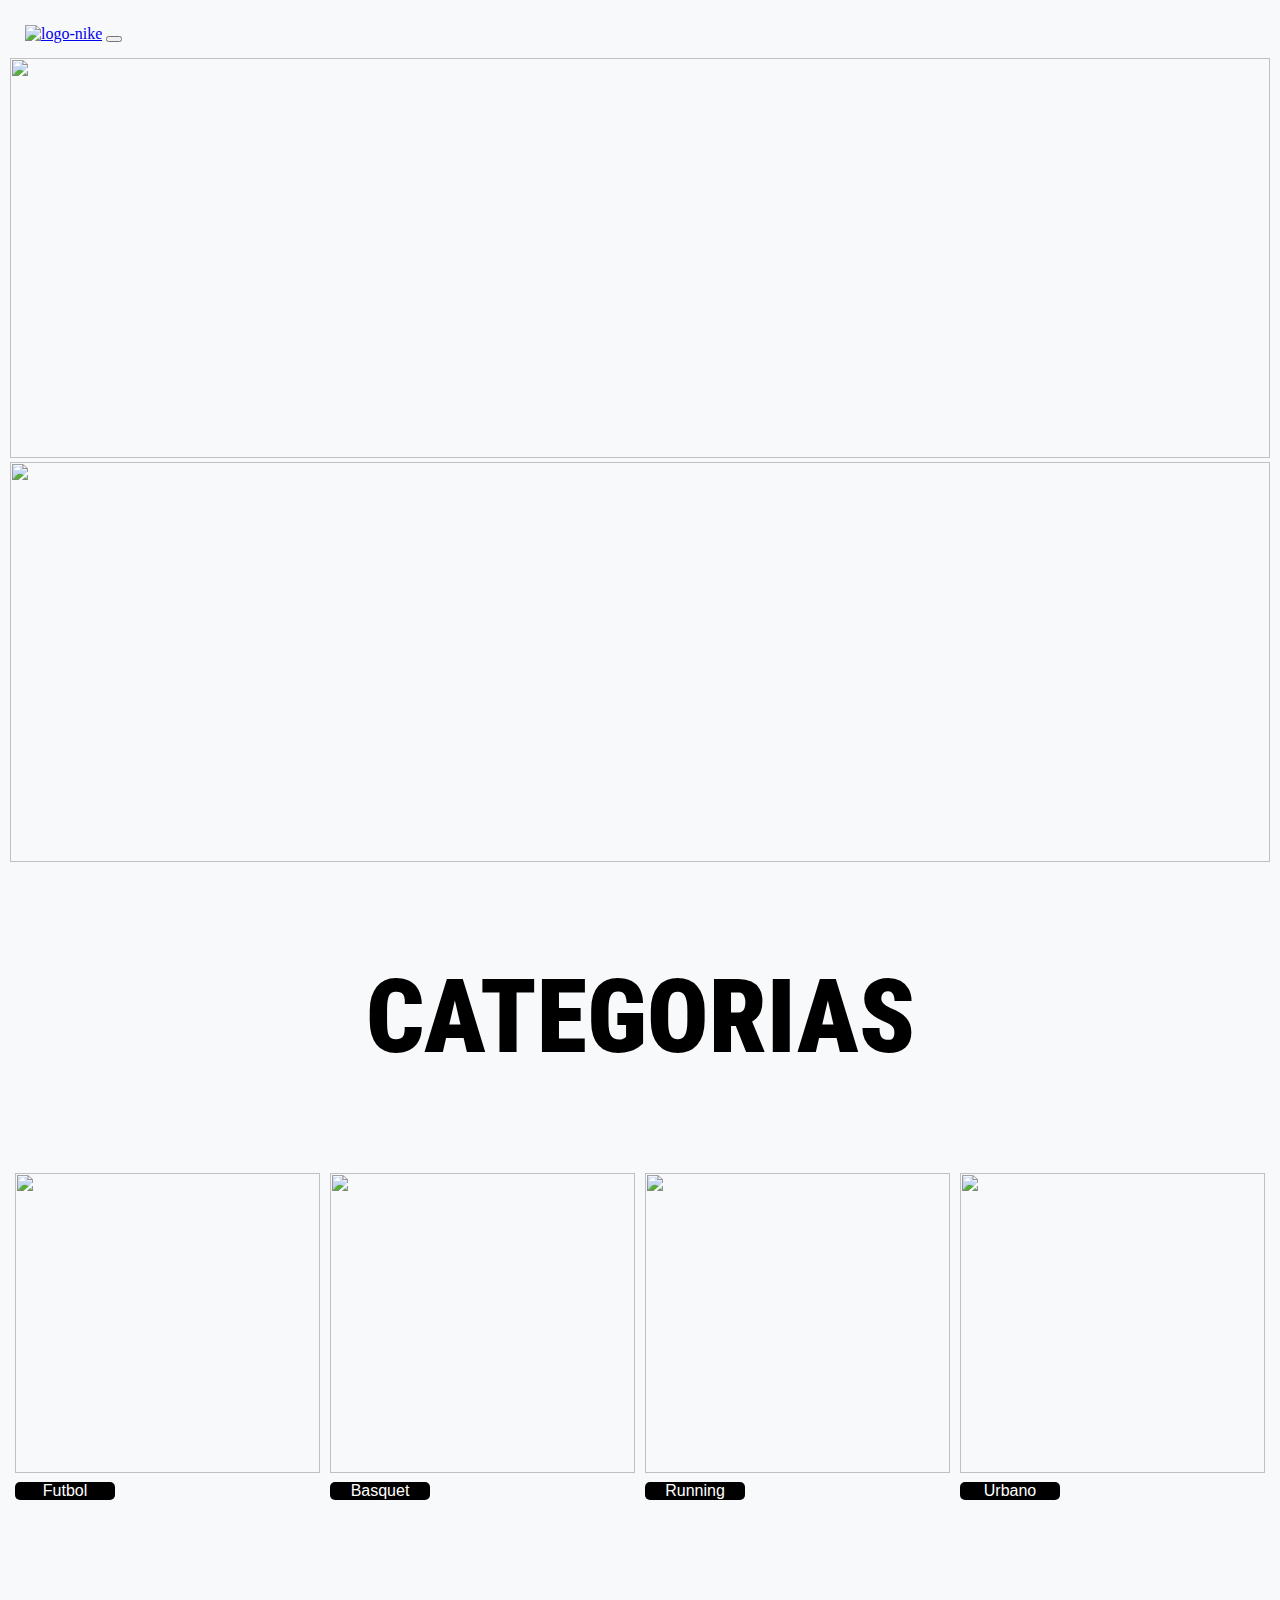
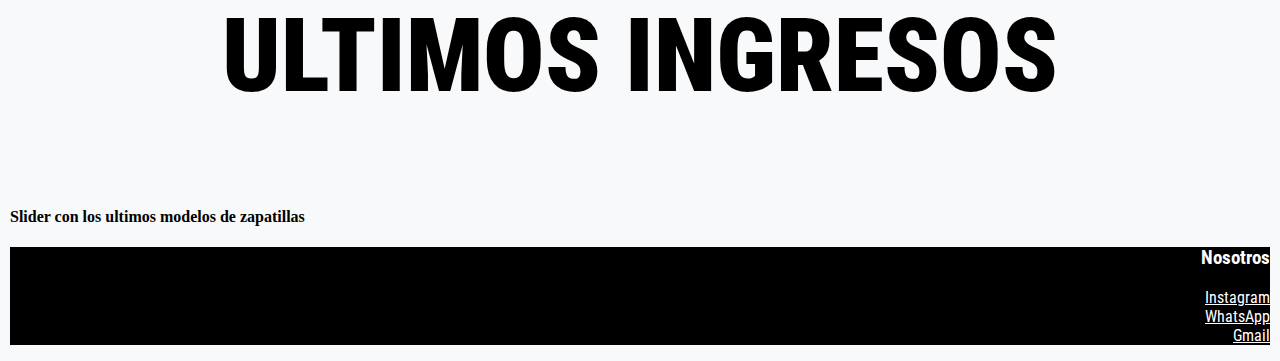
==== index.html @ a8a5d77b "2da entrega" ====
<!DOCTYPE html>
<html lang="en">
  <head>
    <meta charset="UTF-8" />
    <meta name="viewport" content="width=device-width, initial-scale=1.0" />
    <title>NIKE</title>
    <!--Link Bootstrap-->
    <link
      href="https://cdn.jsdelivr.net/npm/bootstrap@5.3.2/dist/css/bootstrap.min.css"
      rel="stylesheet"
      integrity="sha384-T3c6CoIi6uLrA9TneNEoa7RxnatzjcDSCmG1MXxSR1GAsXEV/Dwwykc2MPK8M2HN"
      crossorigin="anonymous"
    />
    <script
      src="https://cdn.jsdelivr.net/npm/bootstrap@5.3.2/dist/js/bootstrap.bundle.min.js"
      integrity="sha384-C6RzsynM9kWDrMNeT87bh95OGNyZPhcTNXj1NW7RuBCsyN/o0jlpcV8Qyq46cDfL"
      crossorigin="anonymous"
    ></script>
    <!--Link CSS-->
    <link rel="stylesheet" href="css/style.css" />
    <link rel="preconnect" href="https://fonts.googleapis.com" />
    <link rel="preconnect" href="https://fonts.gstatic.com" crossorigin />
    <link
      href="https://fonts.googleapis.com/css2?family=Anton&family=Nunito+Sans:opsz,wght@6..12,300&family=Poppins:ital,wght@1,900&family=Roboto+Condensed&display=swap"
      rel="stylesheet"
    />
  </head>

  <body class="body">
    <header>
      <nav
        class="navbar navbar-expand-lg bg-body-tertiary justify-content-center"
      >
        <div class="container-fluid">
          <a class="navbar-brand" href="#"
            ><img
              src="https://i.pinimg.com/originals/9d/0b/4b/9d0b4b9cbaba5226a76757b0e2e99367.png"
              alt="logo-nike"
              class="logo-navbar"
          /></a>
          <button
            class="navbar-toggler"
            type="button"
            data-bs-toggle="collapse"
            data-bs-target="#navbarNav"
            aria-controls="navbarNav"
            aria-expanded="true"
            aria-label="Toggle navigation"
          >
            <span class="navbar-toggler-icon"></span>
          </button>
          <div class="navbar-collapse" id="navbarNav">
            <ul class="navbar-nav">
              <li class="nav-item">
                <a
                  class="nav-link active"
                  aria-current="page"
                  href="/index.html"
                  >Inicio</a
                >
              </li>
              <li class="nav-item">
                <a class="nav-link" href="html/tienda.html">Tienda</a>
              </li>
              <li class="nav-item">
                <a class="nav-link" href="html/atletas.html">Atletas</a>
              </li>
              <li class="nav-item">
                <a class="nav-link" href="html/modelos.html"
                  >Modelos Iconicos</a
                >
              </li>
              <li class="nav-item">
                <a class="nav-link" href="html/historia.html">Historia</a>
              </li>
            </ul>
          </div>
        </div>
      </nav>
    </header>

    <main>
      <section>
        <img
          class="imagen-inicio"
          src="https://www.urbanhydration.com/cdn/shop/articles/Serena_Williams_Nike_Ad_1445x.jpg?v=1536356940"
          alt=""
        />
        <img
          class="imagen-inicio"
          src="https://www.lavanguardia.com/files/og_thumbnail/uploads/2022/01/17/61e57183d0081.jpeg"
          alt=""
        />
      </section>

      <section>
        <h2 class="titulo-centrado">CATEGORIAS</h2>
        <div class="fila">
          <div class="columna">
            <img
              class="imagen-categorias"
              src="https://www.fayerwayer.com/resizer/M4XfHaaS3c60_WtL9muBVkpj--I=/1440x1080/filters:format(jpg):quality(70)/cloudfront-us-east-1.images.arcpublishing.com/metroworldnews/IL4YHGUBOFH3REWGJ6UIPC7TUE.jpg"
              alt=""
              style="width: 100%"
            />
            <a class="link-categorias" href="html/tienda.html">Futbol</a>
          </div>
          <div class="columna">
            <img
              class="imagen-categorias"
              src="https://making-pictures.com/wp-content/uploads/2021/06/marcus-smith_nike-basketball_gt-cut_0004-scaled.jpg"
              alt=""
              style="width: 100%"
            />
            <a class="link-categorias" href="html/tienda.html">Basquet</a>
          </div>
          <div class="columna">
            <img
              class="imagen-categorias"
              src="https://nikearprod.vtexassets.com/assets/vtex.file-manager-graphql/images/ddc3db3b-aee4-4c76-82e8-4bec57e5b958___b388701b644e213b32a4c3c5de40006e.png"
              alt=""
              style="width: 100%"
            />
            <a class="link-categorias" href="html/tienda.html">Running</a>
          </div>
          <div class="columna">
            <img
              class="imagen-categorias"
              src="https://www.logistun.es/wp-content/uploads/2022/10/nike-air-max-90-492vpq-1.jpg"
              alt=""
              style="width: 100%"
            />
            <a class="link-categorias" href="html/tienda.html">Urbano</a>
          </div>
        </div>
      </section>

      <section>
        <h2 class="titulo-centrado">ULTIMOS INGRESOS</h2>
        <h4>Slider con los ultimos modelos de zapatillas</h4>
      </section>
    </main>

    <footer class="pie-pagina">
      <ul>
        <ul>
          <h3 class="contenido-piepagina">Nosotros</h3>
        </ul>
        <ul>
          <a class="contenido-piepagina" href="https://www.instagram.com/nike/"
            >Instagram</a
          >
        </ul>
        <ul>
          <a class="contenido-piepagina" href="">WhatsApp</a>
        </ul>
        <ul>
          <a class="contenido-piepagina" href="">Gmail</a>
        </ul>
      </ul>
    </footer>

    <!--Script de Bootstrap-->
    <script
      src="https://cdn.jsdelivr.net/npm/@popperjs/core@2.11.8/dist/umd/popper.min.js"
      integrity="sha384-I7E8VVD/ismYTF4hNIPjVp/Zjvgyol6VFvRkX/vR+Vc4jQkC+hVqc2pM8ODewa9r"
      crossorigin="anonymous"
    ></script>
    <script
      src="https://cdn.jsdelivr.net/npm/bootstrap@5.3.2/dist/js/bootstrap.min.js"
      integrity="sha384-BBtl+eGJRgqQAUMxJ7pMwbEyER4l1g+O15P+16Ep7Q9Q+zqX6gSbd85u4mG4QzX+"
      crossorigin="anonymous"
    ></script>
    <!--Script de Bootstrap-->
    <link
      href="https://cdn.jsdelivr.net/npm/bootstrap@5.3.2/dist/css/bootstrap.min.css"
      rel="stylesheet"
      integrity="sha384-T3c6CoIi6uLrA9TneNEoa7RxnatzjcDSCmG1MXxSR1GAsXEV/Dwwykc2MPK8M2HN"
      crossorigin="anonymous"
    />
  </body>
</html>
---- css/style.css ----
/***********Inicio**********/

.body {
  background-color: #f8f9fa;
  margin: 10px;
  padding: 0px;
  box-sizing: border-box;
}

.logo-navbar {
  height: 70px;
}

header {
  background-color: #f8f9fa;
  display: flex;
  padding: 15px;
  justify-content: space-between;
  align-items: center;
}

header .navbar-collapse {
  color: #f8f9fa;
  display: none;
  position: relative;
}

header .navbar-collapse ul {
  list-style-type: none;
  display: flex;
  justify-content: space-between;
}

header .navbar-collapse ul li a {
  color: #000000;
  text-decoration: none;
  font-family: Arial, Helvetica, sans-serif;
  margin: 0px 40px 0px 40px;
  justify-content: space-between;
  align-items: center;
  font-size: larger;
}

.titulo {
  font-family: "Anton", sans-serif;
  font-family: "Nunito Sans", sans-serif;
  font-family: "Poppins", sans-serif;
  font-family: "Roboto Condensed", sans-serif;
  font-style: italic;
}

.imagen-inicio {
  height: 400px;
  width: 100%;
}

.enlaces-inicio {
  text-align: center;
}

.titulo-centrado {
  font-family: "Anton", sans-serif;
  font-family: "Nunito Sans", sans-serif;
  font-family: "Poppins", sans-serif;
  font-family: "Roboto Condensed", sans-serif;
  font-weight: 900;
  font-size: 8vw;
  text-transform: uppercase;
  text-align: center;
  line-height: 1;
  padding: 15px;
}

.imagen-categorias {
  height: 300px;
  width: 25%;
}

.link-categorias {
  background-color: #000000;
  display: block;
  margin-top: 5px;
  margin-left: 0px;
  width: 100px;
  text-decoration: none;
  text-align: center;
  font-family: Arial, Helvetica, sans-serif;
  border-radius: 5px;
  color: #ffffff;
}

.link-categorias:hover {
  background-color: #494141;
  border: 1px solid #000000;
  color: #000000;
  transition: 1s;
}

.pie-pagina {
  text-align: right;
  background-color: #000000;
}

.contenido-piepagina {
  font-family: "Anton", sans-serif;
  font-family: "Nunito Sans", sans-serif;
  font-family: "Poppins", sans-serif;
  font-family: "Roboto Condensed", sans-serif;
  color: #ffffff;
}

.zapas-carousel {
  height: 400px;
  width: 300px;
}

/***********Tienda**********/
.titulo-tienda {
  font-family: "Anton", sans-serif;
  font-family: "Nunito Sans", sans-serif;
  font-family: "Poppins", sans-serif;
  font-family: "Roboto Condensed", sans-serif;
  font-weight: 900;
  font-size: 8vw;
  text-transform: uppercase;
  text-align: center;
  line-height: 1;
  padding: 15px;
}

.columna {
  width: 33.3%;
  padding: 5px;
}

.fila {
  display: flex;
}

.nombre-zapatilla {
  display: flex;
  justify-content: space-between;
  font-family: "Anton", sans-serif;
  font-family: "Nunito Sans", sans-serif;
  font-family: "Poppins", sans-serif;
  font-family: "Roboto Condensed", sans-serif;
  font-size: large;
  padding-top: 5px;
}

.precio-zapatilla {
  display: flex;
  justify-content: space-between;
  font-family: "Anton", sans-serif;
  font-family: "Nunito Sans", sans-serif;
  font-family: "Poppins", sans-serif;
  font-family: "Roboto Condensed", sans-serif;
  font-size: large;
}

.imagenes-tienda {
  display: flex;
  justify-content: space-between;
  border-radius: 5px;
}

/***********Atletas**********/

.columna-atletas {
  width: 33.3%;
  padding: 5px;
  display: inline-block;
  position: relative;
}

.columna-atletas img {
  display: block;
  width: 100%;
  height: 500px;
}

.fila-atletas {
  display: flex;
}

.nombre-atleta {
  position: absolute;
  top: 7%;
  left: 50%;
  color: #a39b9b;
  padding: 10px 20px;
  font-size: 20px;
  text-align: right;
  font-family: Arial, Helvetica, sans-serif;
  font-style: oblique;
}

/***********Modelos**********/

.grid-container {
  display: grid;
  grid-template-columns: repeat(2, 1fr);
  grid-template-rows: repeat(2, 1fr);
  gap: 15px;
}

.grid-item-uno {
  background-color: #000000;
  grid-column: 1/2;
  grid-row: 1/2;
  padding: 16px;
  border-radius: 5px;
}

.grid-item-uno h1 {
  font-size: 2rem;
  font-family: Arial, Helvetica, sans-serif;
  color: #ffffff;
}

.grid-item-uno p {
  font-size: 1rem;
  font-family: Arial, Helvetica, sans-serif;
  color: #ffffff;
}

.grid-item-uno img {
  width: 100%;
  border-radius: 5px;
}

.grid-item-dos {
  background-color: #000000;
  grid-column: 2/2;
  grid-row: 1/2;
  padding: 16px;
  border-radius: 5px;
}

.grid-item-dos h1 {
  font-size: 2rem;
  font-family: Arial, Helvetica, sans-serif;
  color: #ffffff;
}

.grid-item-dos p {
  font-size: 1rem;
  font-family: Arial, Helvetica, sans-serif;
  color: #ffffff;
}

.grid-item-dos img {
  width: 100%;
  border-radius: 5px;
}

.zapas-modelos {
  display: flex;
  justify-content: space-between;
}

.zapas-modelos img {
  width: 50%;
  padding: 5px;
}

.zapas-modelos p {
  text-decoration: none;
  font-family: Arial, Helvetica, sans-serif;
}

.imagen-modelos img {
  display: block;
  width: 300px;
}

.nombre-modelos {
  position: absolute;
  top: 15%;
  left: 60%;
  color: #000000;
  padding: 10px 20px;
  font-size: 25px;
  text-align: right;
  font-family: "Anton", sans-serif;
  font-family: "Nunito Sans", sans-serif;
  font-family: "Poppins", sans-serif;
  font-family: "Roboto Condensed", sans-serif;
}

.imagen-modelos-jordan {
  position: relative;
  display: inline-block;
}

.imagen-modelos-jordan img {
  display: block;
  width: 100%;
  height: auto;
}

.nombre-modelos-jordan {
  position: absolute;
  top: 20%;
  left: 60%;
  color: #000000;
  padding: 10px 20px;
  font-size: 25px;
  text-align: right;
  font-family: "Anton", sans-serif;
  font-family: "Nunito Sans", sans-serif;
  font-family: "Poppins", sans-serif;
  font-family: "Roboto Condensed", sans-serif;
}

/***********Historia**********/

.titulo-historia {
  font-family: "Anton", sans-serif;
  font-family: "Nunito Sans", sans-serif;
  font-family: "Poppins", sans-serif;
  font-family: "Roboto Condensed", sans-serif;
  padding: 10px 30px;
  text-align: left;
  display: flex;
  align-items: center;
  justify-content: space-between;
  border-bottom: 1px solid;
}

.texto-historia {
  text-align: left;
  font-family: "Anton", sans-serif;
  font-family: "Nunito Sans", sans-serif;
  font-family: "Poppins", sans-serif;
  font-family: "Roboto Condensed", sans-serif;
  margin: 15px;
}

.columna-historia {
  width: 25%;
  padding: 5px;
  display: inline-block;
  position: relative;
}

.columna-historia img {
  display: block;
  width: 100%;
  height: 180px;
}

.fila-historia {
  display: flex;
}

.lideres {
  text-align: left;
  font-family: "Anton", sans-serif;
  font-family: "Nunito Sans", sans-serif;
  font-family: "Poppins", sans-serif;
  font-family: "Roboto Condensed", sans-serif;
}
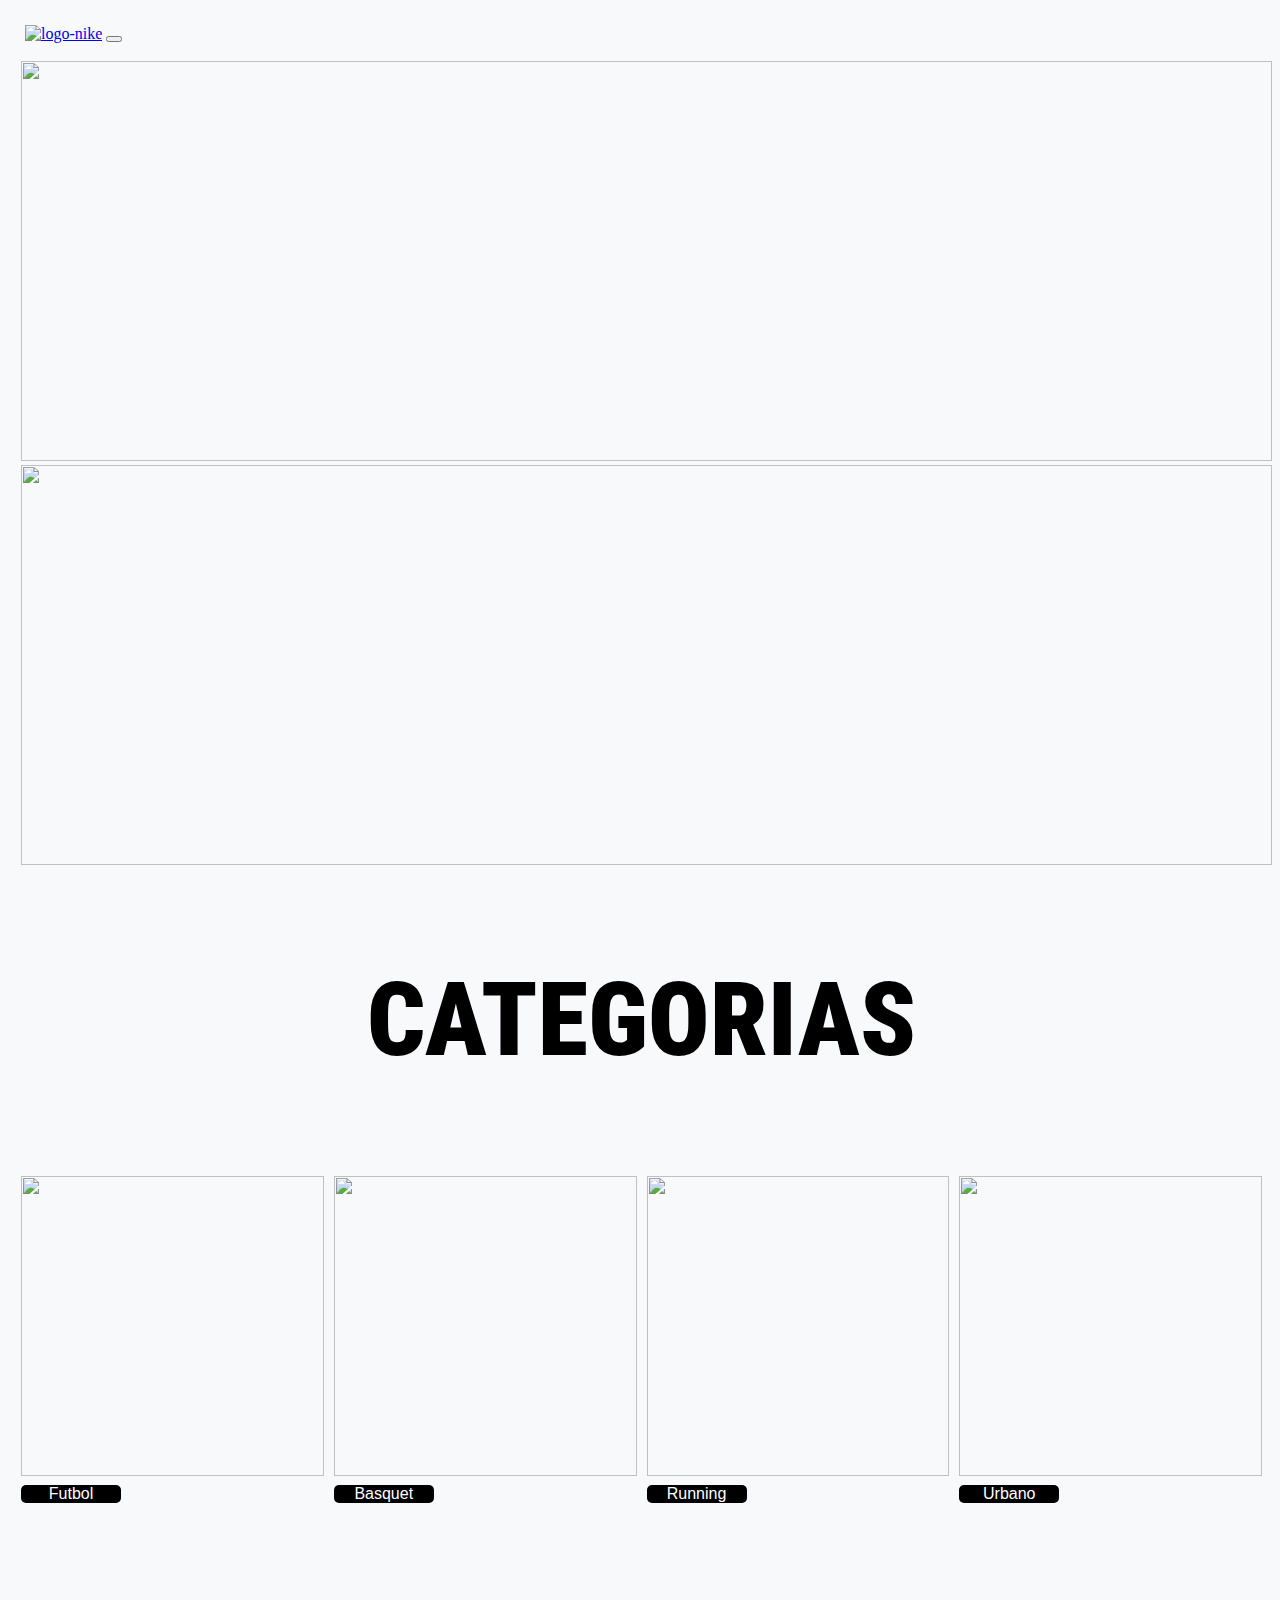
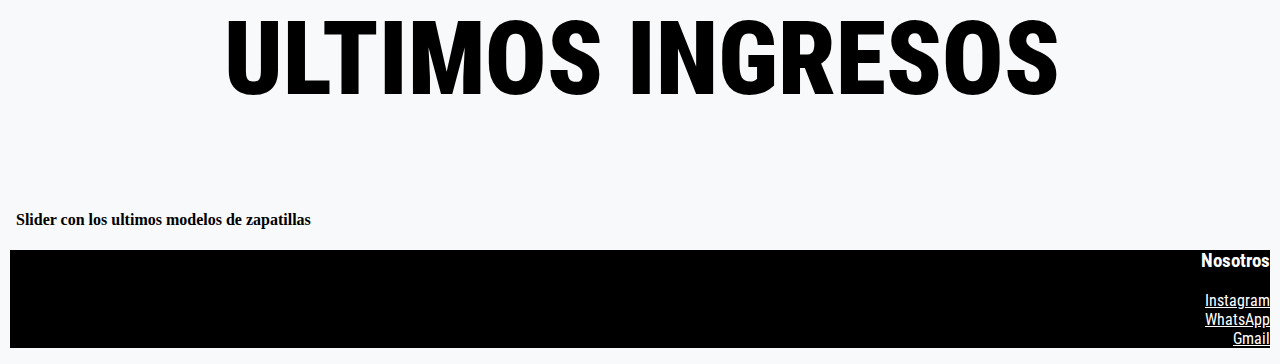
==== commit 2b621ee9: "sass corregido" ====
--- a/index.html
+++ b/index.html
@@ -17,7 +17,7 @@
       crossorigin="anonymous"
     ></script>
     <!--Link CSS-->
-    <link rel="stylesheet" href="css/style.css" />
+    <link rel="stylesheet" href="./css/style.css" />
     <link rel="preconnect" href="https://fonts.googleapis.com" />
     <link rel="preconnect" href="https://fonts.gstatic.com" crossorigin />
     <link
@@ -80,7 +80,7 @@
     </header>
 
     <main>
-      <section>
+      <section class="imagenes-inicio">
         <img
           class="imagen-inicio"
           src="https://www.urbanhydration.com/cdn/shop/articles/Serena_Williams_Nike_Ad_1445x.jpg?v=1536356940"
@@ -93,7 +93,7 @@
         />
       </section>
 
-      <section>
+      <section class="categorias-inicio">
         <h2 class="titulo-centrado">CATEGORIAS</h2>
         <div class="fila">
           <div class="columna">
--- a/css/style.css
+++ b/css/style.css
@@ -1,37 +1,30 @@
-/***********Inicio**********/
-
 .body {
   background-color: #f8f9fa;
   margin: 10px;
   padding: 0px;
   box-sizing: border-box;
 }
-
-.logo-navbar {
-  height: 70px;
-}
-
-header {
+.body header {
   background-color: #f8f9fa;
   display: flex;
   padding: 15px;
   justify-content: space-between;
   align-items: center;
 }
-
-header .navbar-collapse {
+.body header nav .logo-navbar {
+  height: 100px;
+}
+.body header nav .navbar-collapse {
   color: #f8f9fa;
   display: none;
   position: relative;
 }
-
-header .navbar-collapse ul {
+.body header nav .navbar-collapse ul {
   list-style-type: none;
   display: flex;
   justify-content: space-between;
 }
-
-header .navbar-collapse ul li a {
+.body header nav .navbar-collapse ul li a {
   color: #000000;
   text-decoration: none;
   font-family: Arial, Helvetica, sans-serif;
@@ -40,25 +33,12 @@
   align-items: center;
   font-size: larger;
 }
-
-.titulo {
-  font-family: "Anton", sans-serif;
-  font-family: "Nunito Sans", sans-serif;
-  font-family: "Poppins", sans-serif;
-  font-family: "Roboto Condensed", sans-serif;
-  font-style: italic;
-}
-
-.imagen-inicio {
+.body main .imagenes-inicio .imagen-inicio {
   height: 400px;
-  width: 100%;
-}
-
-.enlaces-inicio {
-  text-align: center;
-}
-
-.titulo-centrado {
+  margin-left: 5px;
+  width: 100%;
+}
+.body main .categorias-inicio .titulo-centrado {
   font-family: "Anton", sans-serif;
   font-family: "Nunito Sans", sans-serif;
   font-family: "Poppins", sans-serif;
@@ -70,13 +50,11 @@
   line-height: 1;
   padding: 15px;
 }
-
-.imagen-categorias {
+.body main .imagen-categorias {
   height: 300px;
   width: 25%;
 }
-
-.link-categorias {
+.body main .link-categorias {
   background-color: #000000;
   display: block;
   margin-top: 5px;
@@ -88,20 +66,17 @@
   border-radius: 5px;
   color: #ffffff;
 }
-
-.link-categorias:hover {
+.body main .link-categorias:hover {
   background-color: #494141;
   border: 1px solid #000000;
   color: #000000;
   transition: 1s;
 }
-
-.pie-pagina {
+.body .pie-pagina {
   text-align: right;
   background-color: #000000;
 }
-
-.contenido-piepagina {
+.body .pie-pagina .contenido-piepagina {
   font-family: "Anton", sans-serif;
   font-family: "Nunito Sans", sans-serif;
   font-family: "Poppins", sans-serif;
@@ -109,13 +84,7 @@
   color: #ffffff;
 }
 
-.zapas-carousel {
-  height: 400px;
-  width: 300px;
-}
-
-/***********Tienda**********/
-.titulo-tienda {
+main section .titulo-tienda {
   font-family: "Anton", sans-serif;
   font-family: "Nunito Sans", sans-serif;
   font-family: "Poppins", sans-serif;
@@ -127,17 +96,14 @@
   line-height: 1;
   padding: 15px;
 }
-
-.columna {
+main section .fila {
+  display: flex;
+}
+main section .fila .columna {
   width: 33.3%;
   padding: 5px;
 }
-
-.fila {
-  display: flex;
-}
-
-.nombre-zapatilla {
+main section .fila .columna .nombre-zapatilla {
   display: flex;
   justify-content: space-between;
   font-family: "Anton", sans-serif;
@@ -147,8 +113,7 @@
   font-size: large;
   padding-top: 5px;
 }
-
-.precio-zapatilla {
+main section .fila .columna .precio-zapatilla {
   display: flex;
   justify-content: space-between;
   font-family: "Anton", sans-serif;
@@ -157,163 +122,236 @@
   font-family: "Roboto Condensed", sans-serif;
   font-size: large;
 }
-
-.imagenes-tienda {
-  display: flex;
-  justify-content: space-between;
-  border-radius: 5px;
-}
-
-/***********Atletas**********/
-
-.columna-atletas {
+main section .fila .columna .imagen-tienda {
+  display: flex;
+  justify-content: space-between;
+  border-radius: 5px;
+}
+
+main {
+  margin: 3px;
+}
+main section {
+  margin-left: 3px;
+}
+main section .titulo-centrado {
+  font-family: "Anton", sans-serif;
+  font-family: "Nunito Sans", sans-serif;
+  font-family: "Poppins", sans-serif;
+  font-family: "Roboto Condensed", sans-serif;
+  font-weight: 900;
+  font-size: 8vw;
+  text-transform: uppercase;
+  text-align: center;
+  line-height: 1;
+  padding: 15px;
+}
+main section .fila-atletas {
+  display: flex;
+}
+main section .fila-atletas .columna-atletas {
   width: 33.3%;
   padding: 5px;
   display: inline-block;
   position: relative;
 }
-
-.columna-atletas img {
+main section .fila-atletas .columna-atletas img {
   display: block;
   width: 100%;
   height: 500px;
 }
-
-.fila-atletas {
-  display: flex;
-}
-
-.nombre-atleta {
+main section .fila-atletas .nombre-atleta {
   position: absolute;
   top: 7%;
   left: 50%;
-  color: #a39b9b;
   padding: 10px 20px;
   font-size: 20px;
   text-align: right;
-  font-family: Arial, Helvetica, sans-serif;
-  font-style: oblique;
-}
-
-/***********Modelos**********/
-
-.grid-container {
+  font-family: "Anton", sans-serif;
+  font-family: "Nunito Sans", sans-serif;
+  font-family: "Poppins", sans-serif;
+  font-family: "Roboto Condensed", sans-serif;
+  font-weight: 900;
+  text-transform: uppercase;
+  line-height: 1;
+  padding: 15px;
+  color: #a39b9b;
+}
+main .grid-container-atleta {
+  display: grid;
+  grid-template-columns: repeat(2, 1fr);
+  grid-template-rows: repeat(1, 1fr);
+  margin-left: 3px;
+}
+main .grid-container-atleta .grid-item-atleta {
+  background-color: #000000;
+  grid-column: 1/2;
+  grid-row: 1/1;
+  padding: 16px;
+  border-radius: 5px;
+}
+main .grid-container-atleta .grid-item-atleta h1 {
+  font-family: "Anton", sans-serif;
+  font-family: "Nunito Sans", sans-serif;
+  font-family: "Poppins", sans-serif;
+  font-family: "Roboto Condensed", sans-serif;
+  font-weight: 900;
+  font-size: 3vw;
+  text-transform: uppercase;
+  text-align: center;
+  line-height: 1;
+  padding: 15px;
+  color: #a39b9b;
+}
+main .grid-container-atleta .grid-item-atleta p {
+  font-family: "Anton", sans-serif;
+  font-family: "Nunito Sans", sans-serif;
+  font-family: "Poppins", sans-serif;
+  font-family: "Roboto Condensed", sans-serif;
+  font-weight: 900;
+  font-size: 2vw;
+  text-transform: uppercase;
+  text-align: center;
+  line-height: 1;
+  padding: 15px;
+  color: #ffffff;
+}
+main .grid-container-atleta .grid-item-atleta-dos {
+  background-color: #000000;
+  grid-column: 2/2;
+  grid-row: 1/1;
+  padding: 16px;
+  border-radius: 5px;
+}
+main .grid-container-atleta .grid-item-atleta-dos img {
+  width: 100%;
+  border-radius: 5px;
+}
+main .fila-atletas-dos {
+  display: flex;
+}
+main .fila-atletas-dos .columna-atletas-dos {
+  width: 33.3%;
+  padding: 5px;
+  display: inline-block;
+  position: relative;
+}
+main .fila-atletas-dos .columna-atletas-dos img {
+  display: block;
+  width: 100%;
+  height: 500px;
+}
+main .fila-atletas-dos .nombre-atleta-dos {
+  position: absolute;
+  top: 7%;
+  left: 50%;
+  padding: 10px 20px;
+  font-size: 20px;
+  text-align: right;
+  font-family: "Anton", sans-serif;
+  font-family: "Nunito Sans", sans-serif;
+  font-family: "Poppins", sans-serif;
+  font-family: "Roboto Condensed", sans-serif;
+  font-weight: 900;
+  text-transform: uppercase;
+  line-height: 1;
+  padding: 15px;
+  color: #a39b9b;
+}
+
+main .grid-container {
   display: grid;
   grid-template-columns: repeat(2, 1fr);
   grid-template-rows: repeat(2, 1fr);
-  gap: 15px;
-}
-
-.grid-item-uno {
+}
+main .grid-container .grid-item-uno {
   background-color: #000000;
   grid-column: 1/2;
   grid-row: 1/2;
   padding: 16px;
   border-radius: 5px;
 }
-
-.grid-item-uno h1 {
-  font-size: 2rem;
-  font-family: Arial, Helvetica, sans-serif;
+main .grid-container .grid-item-uno h1 {
+  font-family: "Anton", sans-serif;
+  font-family: "Nunito Sans", sans-serif;
+  font-family: "Poppins", sans-serif;
+  font-family: "Roboto Condensed", sans-serif;
+  font-weight: 900;
+  font-size: 3vw;
+  text-transform: uppercase;
+  text-align: center;
+  line-height: 1;
+  padding: 15px;
+  color: #a39b9b;
+}
+main .grid-container .grid-item-uno p {
+  font-family: "Anton", sans-serif;
+  font-family: "Nunito Sans", sans-serif;
+  font-family: "Poppins", sans-serif;
+  font-family: "Roboto Condensed", sans-serif;
+  font-weight: 900;
+  font-size: 2vw;
+  text-transform: uppercase;
+  text-align: center;
+  line-height: 1;
+  padding: 15px;
   color: #ffffff;
 }
-
-.grid-item-uno p {
-  font-size: 1rem;
-  font-family: Arial, Helvetica, sans-serif;
-  color: #ffffff;
-}
-
-.grid-item-uno img {
-  width: 100%;
-  border-radius: 5px;
-}
-
-.grid-item-dos {
+main .grid-container .grid-item-dos {
   background-color: #000000;
   grid-column: 2/2;
   grid-row: 1/2;
   padding: 16px;
   border-radius: 5px;
 }
-
-.grid-item-dos h1 {
-  font-size: 2rem;
-  font-family: Arial, Helvetica, sans-serif;
+main .grid-container .grid-item-dos img {
+  width: 100%;
+  border-radius: 5px;
+}
+main .grid-container .grid-item-tres {
+  background-color: #8d021f;
+  grid-column: 1/2;
+  grid-row: 2/2;
+  padding: 16px;
+  border-radius: 5px;
+}
+main .grid-container .grid-item-tres img {
+  width: 100%;
+  border-radius: 5px;
+}
+main .grid-container .grid-item-cuatro {
+  background-color: #8d021f;
+  grid-column: 2/2;
+  grid-row: 2/2;
+  padding: 16px;
+  border-radius: 5px;
+}
+main .grid-container .grid-item-cuatro h1 {
+  font-family: "Anton", sans-serif;
+  font-family: "Nunito Sans", sans-serif;
+  font-family: "Poppins", sans-serif;
+  font-family: "Roboto Condensed", sans-serif;
+  font-weight: 900;
+  font-size: 3vw;
+  text-transform: uppercase;
+  text-align: center;
+  line-height: 1;
+  padding: 15px;
+  color: #a39b9b;
+}
+main .grid-container .grid-item-cuatro p {
+  font-family: "Anton", sans-serif;
+  font-family: "Nunito Sans", sans-serif;
+  font-family: "Poppins", sans-serif;
+  font-family: "Roboto Condensed", sans-serif;
+  font-weight: 900;
+  font-size: 2vw;
+  text-transform: uppercase;
+  text-align: center;
+  line-height: 1;
+  padding: 15px;
   color: #ffffff;
 }
-
-.grid-item-dos p {
-  font-size: 1rem;
-  font-family: Arial, Helvetica, sans-serif;
-  color: #ffffff;
-}
-
-.grid-item-dos img {
-  width: 100%;
-  border-radius: 5px;
-}
-
-.zapas-modelos {
-  display: flex;
-  justify-content: space-between;
-}
-
-.zapas-modelos img {
-  width: 50%;
-  padding: 5px;
-}
-
-.zapas-modelos p {
-  text-decoration: none;
-  font-family: Arial, Helvetica, sans-serif;
-}
-
-.imagen-modelos img {
-  display: block;
-  width: 300px;
-}
-
-.nombre-modelos {
-  position: absolute;
-  top: 15%;
-  left: 60%;
-  color: #000000;
-  padding: 10px 20px;
-  font-size: 25px;
-  text-align: right;
-  font-family: "Anton", sans-serif;
-  font-family: "Nunito Sans", sans-serif;
-  font-family: "Poppins", sans-serif;
-  font-family: "Roboto Condensed", sans-serif;
-}
-
-.imagen-modelos-jordan {
-  position: relative;
-  display: inline-block;
-}
-
-.imagen-modelos-jordan img {
-  display: block;
-  width: 100%;
-  height: auto;
-}
-
-.nombre-modelos-jordan {
-  position: absolute;
-  top: 20%;
-  left: 60%;
-  color: #000000;
-  padding: 10px 20px;
-  font-size: 25px;
-  text-align: right;
-  font-family: "Anton", sans-serif;
-  font-family: "Nunito Sans", sans-serif;
-  font-family: "Poppins", sans-serif;
-  font-family: "Roboto Condensed", sans-serif;
-}
-
-/***********Historia**********/
 
 .titulo-historia {
   font-family: "Anton", sans-serif;
@@ -361,3 +399,5 @@
   font-family: "Poppins", sans-serif;
   font-family: "Roboto Condensed", sans-serif;
 }
+
+/*# sourceMappingURL=style.css.map */
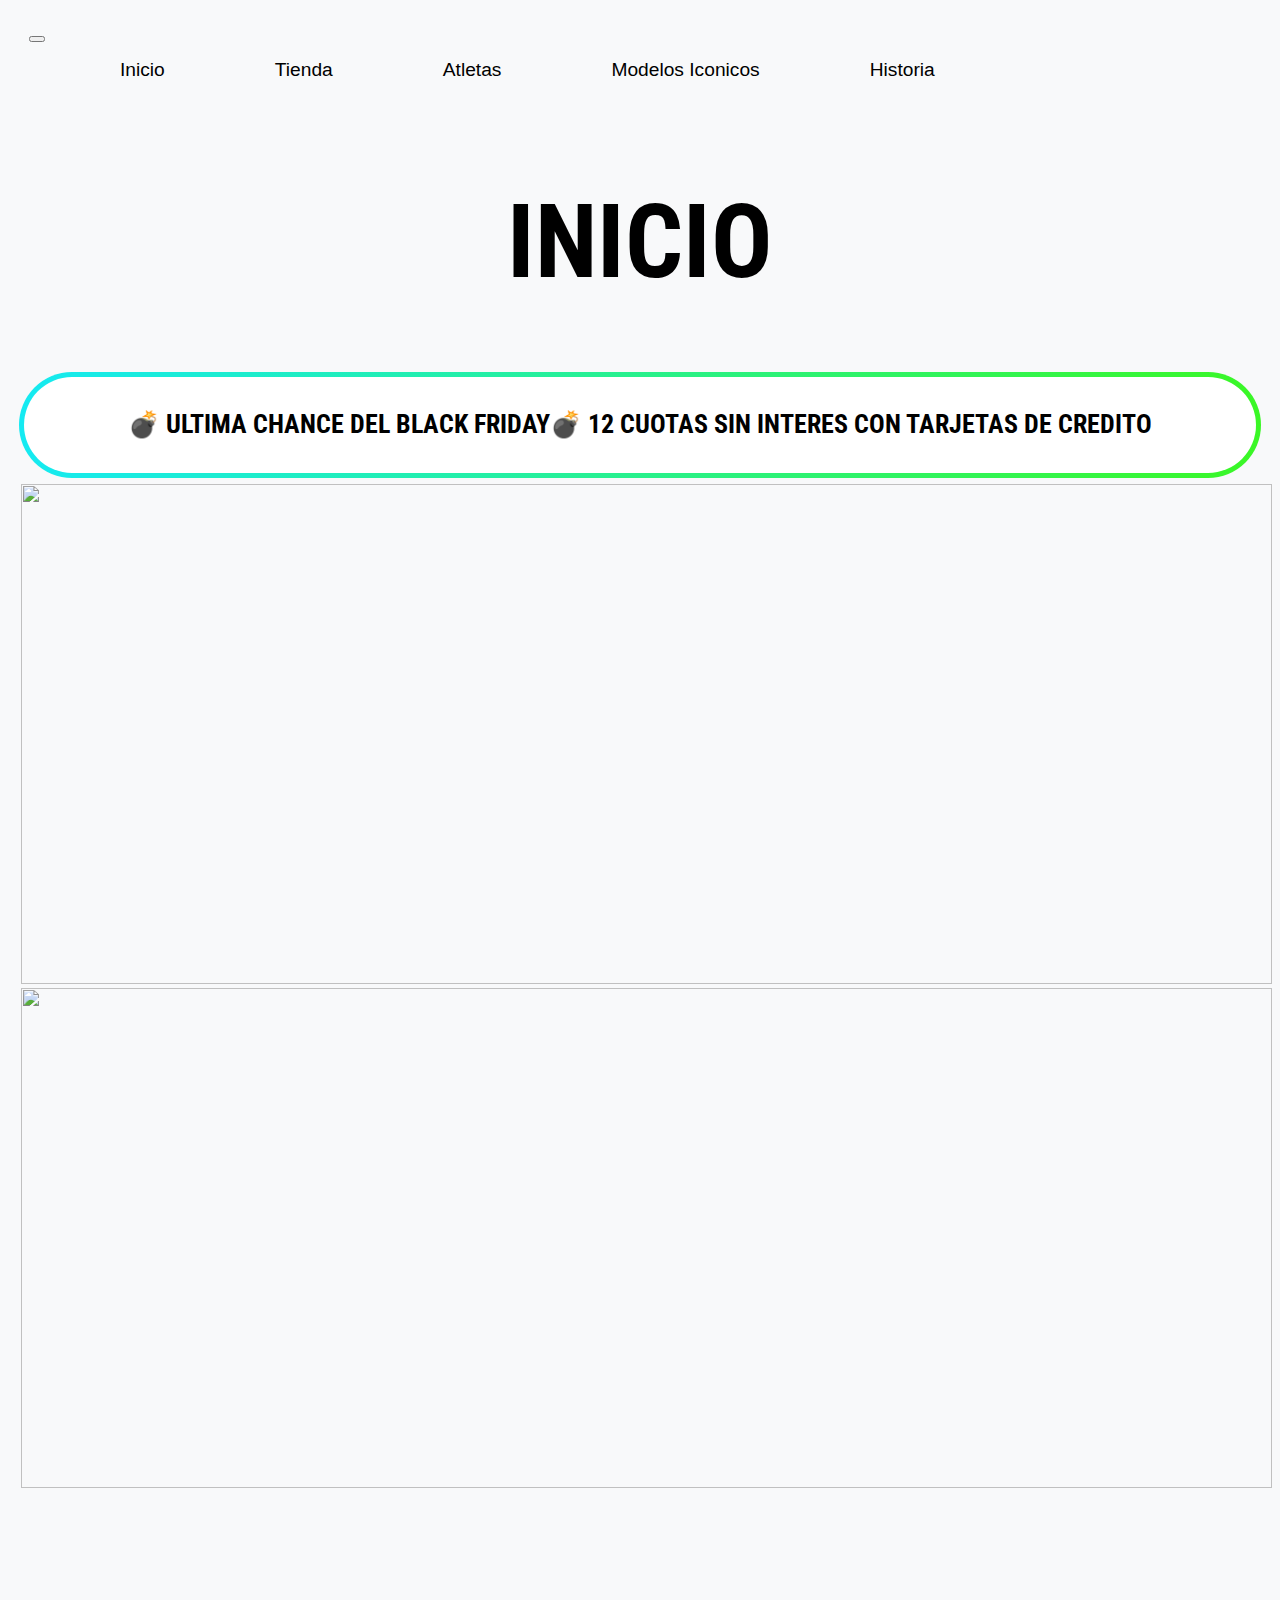
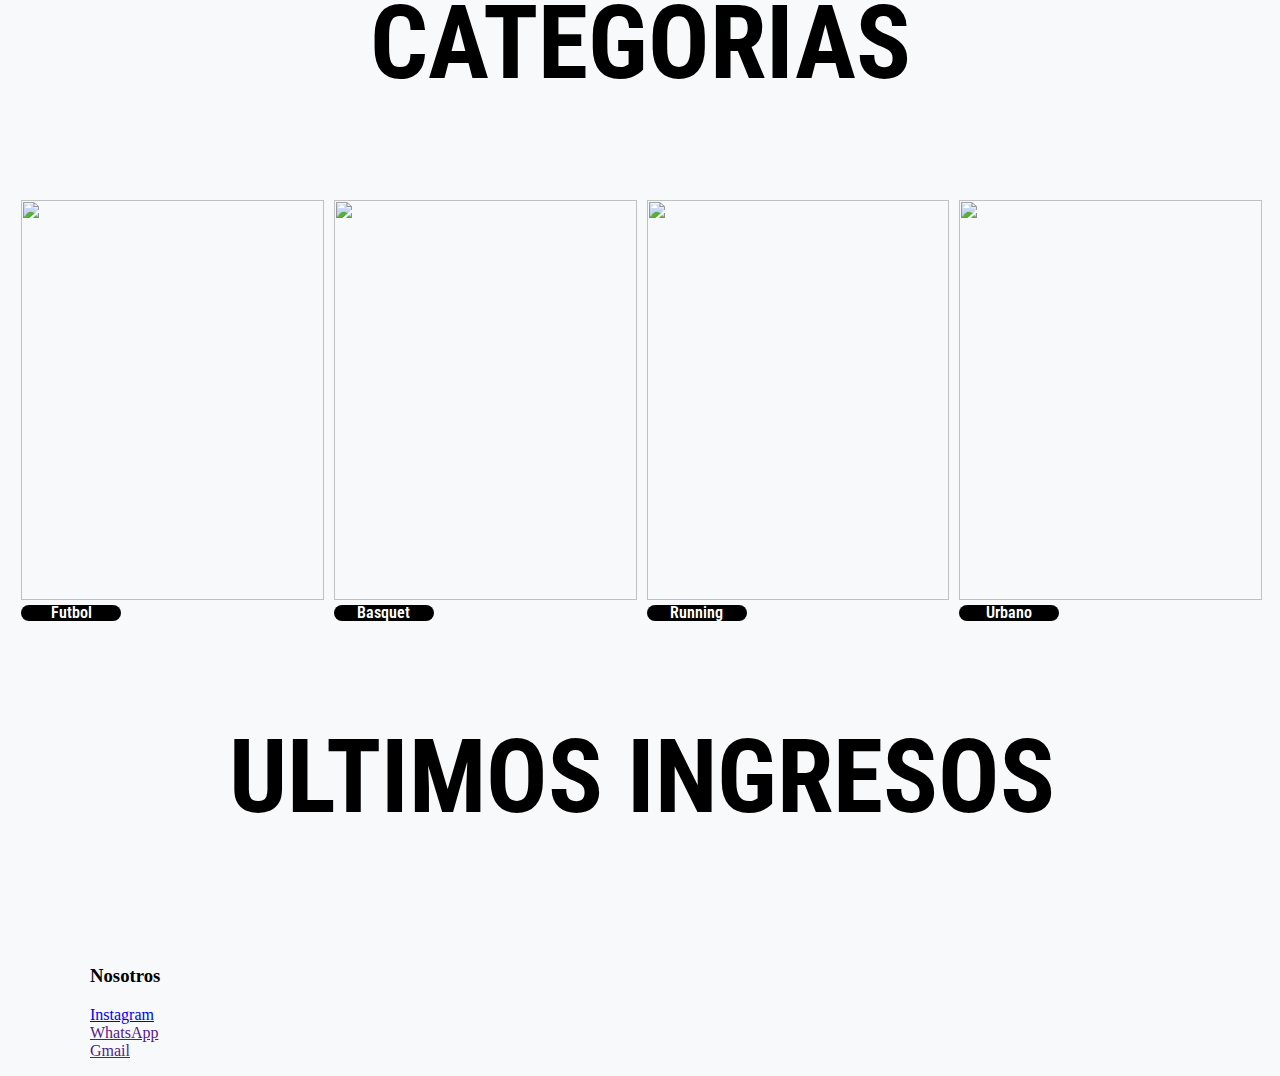
==== commit 252ac23b: "imagen-categoria" ====
--- a/index.html
+++ b/index.html
@@ -11,11 +11,6 @@
       integrity="sha384-T3c6CoIi6uLrA9TneNEoa7RxnatzjcDSCmG1MXxSR1GAsXEV/Dwwykc2MPK8M2HN"
       crossorigin="anonymous"
     />
-    <script
-      src="https://cdn.jsdelivr.net/npm/bootstrap@5.3.2/dist/js/bootstrap.bundle.min.js"
-      integrity="sha384-C6RzsynM9kWDrMNeT87bh95OGNyZPhcTNXj1NW7RuBCsyN/o0jlpcV8Qyq46cDfL"
-      crossorigin="anonymous"
-    ></script>
     <!--Link CSS-->
     <link rel="stylesheet" href="./css/style.css" />
     <link rel="preconnect" href="https://fonts.googleapis.com" />
@@ -28,50 +23,44 @@
 
   <body class="body">
     <header>
-      <nav
-        class="navbar navbar-expand-lg bg-body-tertiary justify-content-center"
-      >
+      <nav class="navbar navbar-expand-lg bg-body-tertiary w-100 p-3">
         <div class="container-fluid">
-          <a class="navbar-brand" href="#"
-            ><img
-              src="https://i.pinimg.com/originals/9d/0b/4b/9d0b4b9cbaba5226a76757b0e2e99367.png"
-              alt="logo-nike"
-              class="logo-navbar"
+          <a class="navbar-brand" href="#">
+            <img
+              src="https://i.pinimg.com/originals/33/e6/3d/33e63d5adb0da6b303a83901c8e8463a.png"
+              alt=""
           /></a>
           <button
             class="navbar-toggler"
             type="button"
             data-bs-toggle="collapse"
-            data-bs-target="#navbarNav"
-            aria-controls="navbarNav"
-            aria-expanded="true"
+            data-bs-target="#navbarTogglerDemo02"
+            aria-controls="navbarTogglerDemo02"
+            aria-expanded="false"
             aria-label="Toggle navigation"
           >
             <span class="navbar-toggler-icon"></span>
           </button>
-          <div class="navbar-collapse" id="navbarNav">
-            <ul class="navbar-nav">
+          <div class="collapse navbar-collapse" id="navbarTogglerDemo02">
+            <ul class="navbar-nav me-auto mb-2 mb-lg-0">
               <li class="nav-item">
-                <a
-                  class="nav-link active"
-                  aria-current="page"
-                  href="/index.html"
+                <a class="nav-link active" aria-current="page" href="index.html"
                   >Inicio</a
                 >
               </li>
               <li class="nav-item">
-                <a class="nav-link" href="html/tienda.html">Tienda</a>
+                <a class="nav-link" href="/html/tienda.html">Tienda</a>
               </li>
               <li class="nav-item">
-                <a class="nav-link" href="html/atletas.html">Atletas</a>
+                <a class="nav-link" href="/html/atletas.html">Atletas</a>
               </li>
               <li class="nav-item">
-                <a class="nav-link" href="html/modelos.html"
+                <a class="nav-link" href="/html/modelos.html"
                   >Modelos Iconicos</a
                 >
               </li>
               <li class="nav-item">
-                <a class="nav-link" href="html/historia.html">Historia</a>
+                <a class="nav-link" href="/html/historia.html">Historia</a>
               </li>
             </ul>
           </div>
@@ -80,10 +69,18 @@
     </header>
 
     <main>
+      <h1>INICIO</h1>
+      <div class="ofertas">
+        <p>
+          💣 Ultima chance del Black Friday💣 12 cuotas sin interes con tarjetas
+          de credito
+        </p>
+      </div>
+
       <section class="imagenes-inicio">
         <img
           class="imagen-inicio"
-          src="https://www.urbanhydration.com/cdn/shop/articles/Serena_Williams_Nike_Ad_1445x.jpg?v=1536356940"
+          src="https://i.pinimg.com/originals/fa/45/96/fa4596ad9a9d39901eeb455ed4f74e44.jpg"
           alt=""
         />
         <img
@@ -93,28 +90,29 @@
         />
       </section>
 
+      <h2 class="titulo-centrado">CATEGORIAS</h2>
+
       <section class="categorias-inicio">
-        <h2 class="titulo-centrado">CATEGORIAS</h2>
-        <div class="fila">
-          <div class="columna">
+        <div class="fila-categorias">
+          <div class="columna-categorias">
             <img
               class="imagen-categorias"
-              src="https://www.fayerwayer.com/resizer/M4XfHaaS3c60_WtL9muBVkpj--I=/1440x1080/filters:format(jpg):quality(70)/cloudfront-us-east-1.images.arcpublishing.com/metroworldnews/IL4YHGUBOFH3REWGJ6UIPC7TUE.jpg"
+              src="https://static.nike.com/a/images/f_auto,cs_srgb/w_1536,c_limit/bc8e3831-eff2-4d35-8d62-947ae2fa2279/el-mejor-calzado-de-f%C3%BAtbol-nike-para-ni%C3%B1os-que-puedes-comprar-ahora.jpg"
               alt=""
               style="width: 100%"
             />
             <a class="link-categorias" href="html/tienda.html">Futbol</a>
           </div>
-          <div class="columna">
+          <div class="columna-categorias">
             <img
               class="imagen-categorias"
-              src="https://making-pictures.com/wp-content/uploads/2021/06/marcus-smith_nike-basketball_gt-cut_0004-scaled.jpg"
+              src="https://static.nike.com/a/images/f_auto/dpr_3.0,cs_srgb/w_363,c_limit/54720c63-1581-417c-bbcc-c677ea44ed1b/nike-basketball.jpg"
               alt=""
               style="width: 100%"
             />
             <a class="link-categorias" href="html/tienda.html">Basquet</a>
           </div>
-          <div class="columna">
+          <div class="columna-categorias">
             <img
               class="imagen-categorias"
               src="https://nikearprod.vtexassets.com/assets/vtex.file-manager-graphql/images/ddc3db3b-aee4-4c76-82e8-4bec57e5b958___b388701b644e213b32a4c3c5de40006e.png"
@@ -123,7 +121,7 @@
             />
             <a class="link-categorias" href="html/tienda.html">Running</a>
           </div>
-          <div class="columna">
+          <div class="columna-categorias">
             <img
               class="imagen-categorias"
               src="https://www.logistun.es/wp-content/uploads/2022/10/nike-air-max-90-492vpq-1.jpg"
@@ -137,7 +135,9 @@
 
       <section>
         <h2 class="titulo-centrado">ULTIMOS INGRESOS</h2>
-        <h4>Slider con los ultimos modelos de zapatillas</h4>
+        <div>
+          <img src="" alt="" />
+        </div>
       </section>
     </main>
 
@@ -162,21 +162,9 @@
 
     <!--Script de Bootstrap-->
     <script
-      src="https://cdn.jsdelivr.net/npm/@popperjs/core@2.11.8/dist/umd/popper.min.js"
-      integrity="sha384-I7E8VVD/ismYTF4hNIPjVp/Zjvgyol6VFvRkX/vR+Vc4jQkC+hVqc2pM8ODewa9r"
+      src="https://cdn.jsdelivr.net/npm/bootstrap@5.3.2/dist/js/bootstrap.bundle.min.js"
+      integrity="sha384-C6RzsynM9kWDrMNeT87bh95OGNyZPhcTNXj1NW7RuBCsyN/o0jlpcV8Qyq46cDfL"
       crossorigin="anonymous"
     ></script>
-    <script
-      src="https://cdn.jsdelivr.net/npm/bootstrap@5.3.2/dist/js/bootstrap.min.js"
-      integrity="sha384-BBtl+eGJRgqQAUMxJ7pMwbEyER4l1g+O15P+16Ep7Q9Q+zqX6gSbd85u4mG4QzX+"
-      crossorigin="anonymous"
-    ></script>
-    <!--Script de Bootstrap-->
-    <link
-      href="https://cdn.jsdelivr.net/npm/bootstrap@5.3.2/dist/css/bootstrap.min.css"
-      rel="stylesheet"
-      integrity="sha384-T3c6CoIi6uLrA9TneNEoa7RxnatzjcDSCmG1MXxSR1GAsXEV/Dwwykc2MPK8M2HN"
-      crossorigin="anonymous"
-    />
   </body>
 </html>
--- a/css/style.css
+++ b/css/style.css
@@ -11,50 +11,95 @@
   justify-content: space-between;
   align-items: center;
 }
-.body header nav .logo-navbar {
+.body header nav div a img {
   height: 100px;
 }
-.body header nav .navbar-collapse {
+.body header nav #navbarTogglerDemo02 {
   color: #f8f9fa;
-  display: none;
   position: relative;
 }
-.body header nav .navbar-collapse ul {
+.body header nav #navbarTogglerDemo02 ul {
   list-style-type: none;
   display: flex;
   justify-content: space-between;
 }
-.body header nav .navbar-collapse ul li a {
+.body header nav #navbarTogglerDemo02 ul li a {
   color: #000000;
   text-decoration: none;
   font-family: Arial, Helvetica, sans-serif;
-  margin: 0px 40px 0px 40px;
+  margin: 0px 55px 0px 55px;
   justify-content: space-between;
   align-items: center;
   font-size: larger;
 }
+.body header nav #navbarTogglerDemo02 ul li a:hover {
+  background-color: #000000;
+  color: #ffffff;
+  transition: 0.5s;
+  border-radius: 5px;
+}
+.body main .ofertas {
+  padding: 10px;
+  margin: 6px;
+  background: linear-gradient(white, white) padding-box, linear-gradient(to right, #15eaf2, #3af725) border-box;
+  border-radius: 50em;
+  border: 5px solid transparent;
+}
+.body main .ofertas p {
+  font-family: "Anton", sans-serif;
+  font-family: "Nunito Sans", sans-serif;
+  font-family: "Poppins", sans-serif;
+  font-family: "Roboto Condensed", sans-serif;
+  font-weight: 700;
+  font-size: 2vw;
+  text-transform: uppercase;
+  text-align: center;
+  line-height: 1;
+}
+.body main h1 {
+  font-family: "Anton", sans-serif;
+  font-family: "Nunito Sans", sans-serif;
+  font-family: "Poppins", sans-serif;
+  font-family: "Roboto Condensed", sans-serif;
+  font-weight: 700;
+  font-size: 8vw;
+  text-transform: uppercase;
+  text-align: center;
+  line-height: 1;
+  padding: 10px;
+}
+.body main .titulo-centrado {
+  font-family: "Anton", sans-serif;
+  font-family: "Nunito Sans", sans-serif;
+  font-family: "Poppins", sans-serif;
+  font-family: "Roboto Condensed", sans-serif;
+  font-weight: 700;
+  font-size: 8vw;
+  text-transform: uppercase;
+  text-align: center;
+  line-height: 1;
+  padding: 15px;
+}
 .body main .imagenes-inicio .imagen-inicio {
+  height: 500px;
+  margin-left: 5px;
+  width: 100%;
+}
+.body main .categorias-inicio .fila-categorias {
+  display: flex;
+}
+.body main .categorias-inicio .fila-categorias .columna-categorias {
+  width: 25%;
+  padding: 5px;
+  display: inline-block;
+  position: relative;
+}
+.body main .categorias-inicio .fila-categorias .columna-categorias .imagen-categorias {
+  display: block;
+  width: 100%;
   height: 400px;
-  margin-left: 5px;
-  width: 100%;
-}
-.body main .categorias-inicio .titulo-centrado {
-  font-family: "Anton", sans-serif;
-  font-family: "Nunito Sans", sans-serif;
-  font-family: "Poppins", sans-serif;
-  font-family: "Roboto Condensed", sans-serif;
-  font-weight: 900;
-  font-size: 8vw;
-  text-transform: uppercase;
-  text-align: center;
-  line-height: 1;
-  padding: 15px;
-}
-.body main .imagen-categorias {
-  height: 300px;
-  width: 25%;
-}
-.body main .link-categorias {
+}
+.body main .categorias-inicio .link-categorias {
   background-color: #000000;
   display: block;
   margin-top: 5px;
@@ -62,28 +107,32 @@
   width: 100px;
   text-decoration: none;
   text-align: center;
-  font-family: Arial, Helvetica, sans-serif;
-  border-radius: 5px;
-  color: #ffffff;
-}
-.body main .link-categorias:hover {
+  font-family: "Anton", sans-serif;
+  font-family: "Nunito Sans", sans-serif;
+  font-family: "Poppins", sans-serif;
+  font-family: "Roboto Condensed", sans-serif;
+  font-weight: 600;
+  line-height: 1;
+  border-radius: 10px;
+  color: #ffffff;
+}
+.body main .categorias-inicio .link-categorias:hover {
   background-color: #494141;
   border: 1px solid #000000;
-  color: #000000;
+  color: #ffffff;
   transition: 1s;
 }
-.body .pie-pagina {
+.body main .pie-pagina {
   text-align: right;
   background-color: #000000;
 }
-.body .pie-pagina .contenido-piepagina {
-  font-family: "Anton", sans-serif;
-  font-family: "Nunito Sans", sans-serif;
-  font-family: "Poppins", sans-serif;
-  font-family: "Roboto Condensed", sans-serif;
-  color: #ffffff;
-}
-
+.body main .pie-pagina .contenido-piepagina {
+  font-family: "Anton", sans-serif;
+  font-family: "Nunito Sans", sans-serif;
+  font-family: "Poppins", sans-serif;
+  font-family: "Roboto Condensed", sans-serif;
+  color: #ffffff;
+}
 main section .titulo-tienda {
   font-family: "Anton", sans-serif;
   font-family: "Nunito Sans", sans-serif;
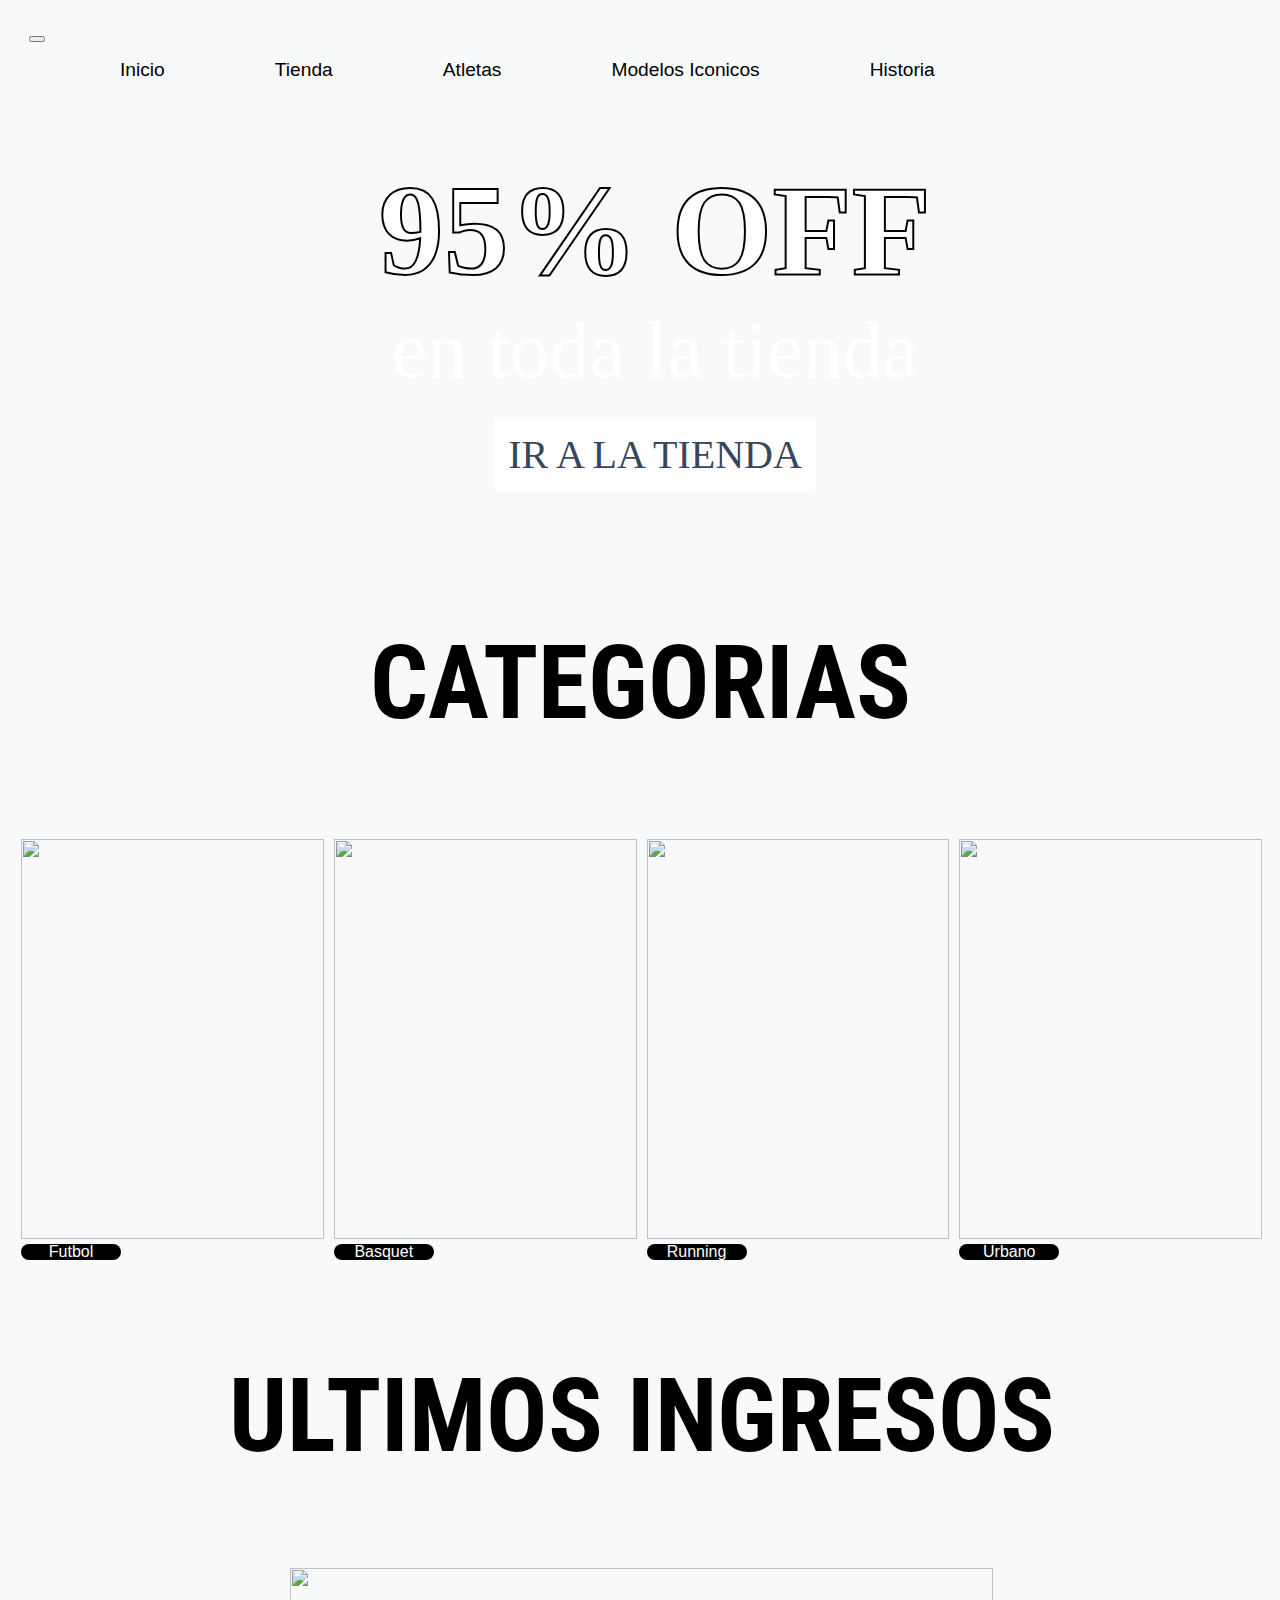
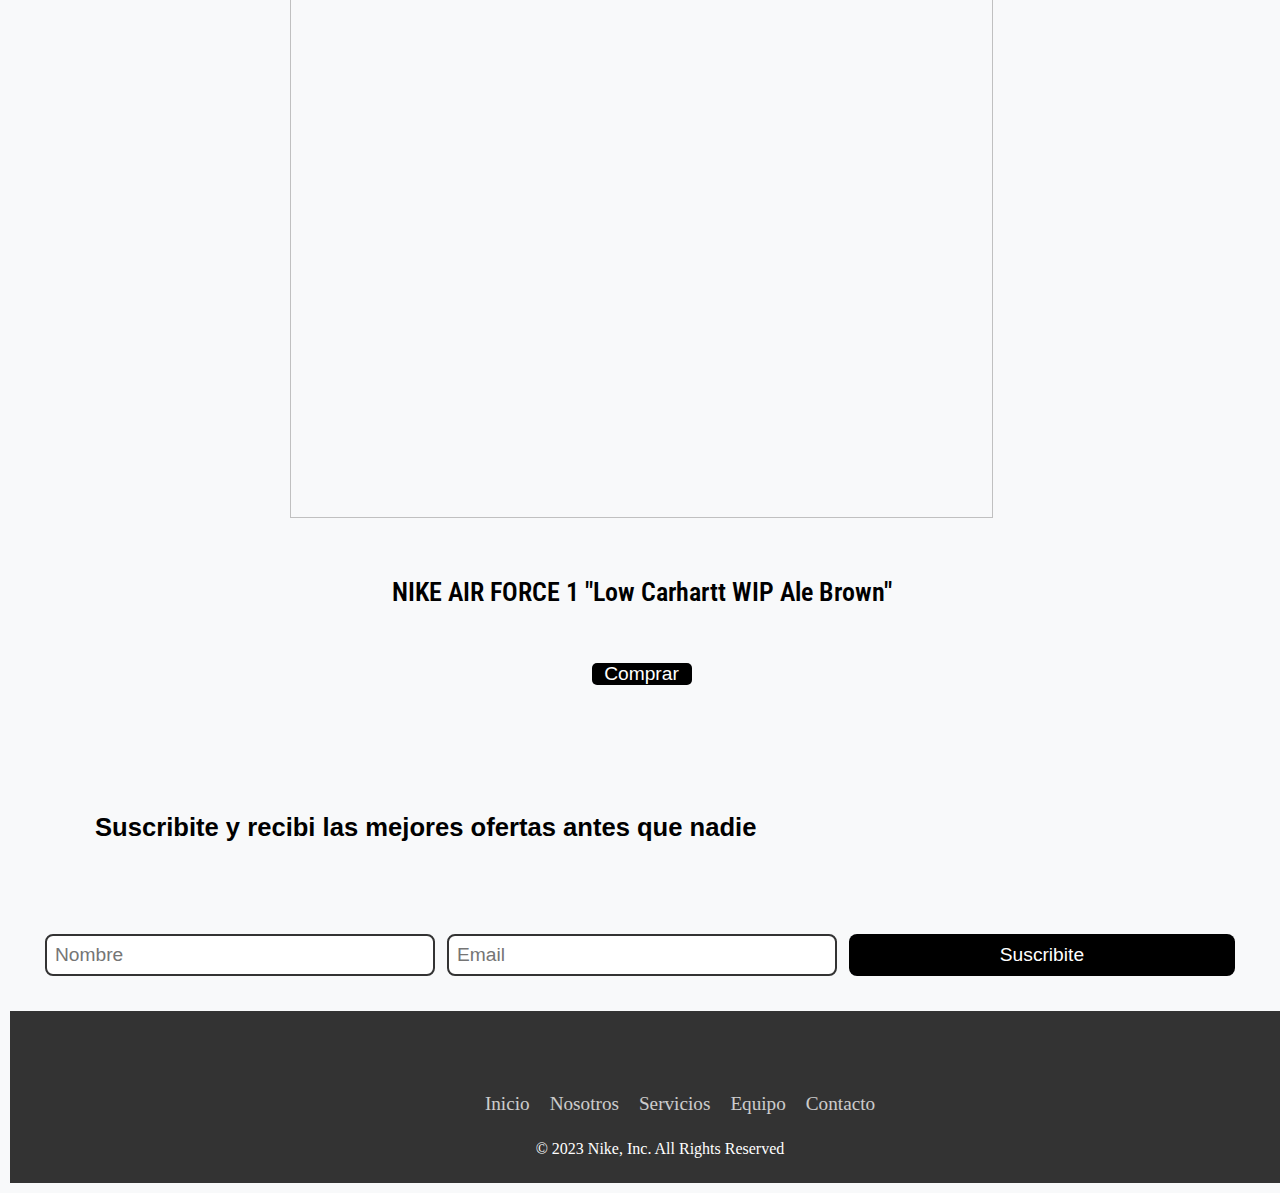
==== commit a849aba0: "suscripcion" ====
--- a/index.html
+++ b/index.html
@@ -49,18 +49,18 @@
                 >
               </li>
               <li class="nav-item">
-                <a class="nav-link" href="/html/tienda.html">Tienda</a>
+                <a class="nav-link" href="./html/tienda.html">Tienda</a>
               </li>
               <li class="nav-item">
-                <a class="nav-link" href="/html/atletas.html">Atletas</a>
+                <a class="nav-link" href="./html/atletas.html">Atletas</a>
               </li>
               <li class="nav-item">
-                <a class="nav-link" href="/html/modelos.html"
+                <a class="nav-link" href="./html/modelos.html"
                   >Modelos Iconicos</a
                 >
               </li>
               <li class="nav-item">
-                <a class="nav-link" href="/html/historia.html">Historia</a>
+                <a class="nav-link" href="./html/historia.html">Historia</a>
               </li>
             </ul>
           </div>
@@ -69,26 +69,11 @@
     </header>
 
     <main>
-      <h1>INICIO</h1>
-      <div class="ofertas">
-        <p>
-          💣 Ultima chance del Black Friday💣 12 cuotas sin interes con tarjetas
-          de credito
-        </p>
+      <div class="banner-descuento">
+        <div class="titulo-descuento">95% OFF</div>
+        <div>en toda la tienda</div>
+        <a href="html/tienda.html">Ir a la tienda</a>
       </div>
-
-      <section class="imagenes-inicio">
-        <img
-          class="imagen-inicio"
-          src="https://i.pinimg.com/originals/fa/45/96/fa4596ad9a9d39901eeb455ed4f74e44.jpg"
-          alt=""
-        />
-        <img
-          class="imagen-inicio"
-          src="https://www.lavanguardia.com/files/og_thumbnail/uploads/2022/01/17/61e57183d0081.jpeg"
-          alt=""
-        />
-      </section>
 
       <h2 class="titulo-centrado">CATEGORIAS</h2>
 
@@ -133,31 +118,74 @@
         </div>
       </section>
 
-      <section>
+      <section class="ingresos">
         <h2 class="titulo-centrado">ULTIMOS INGRESOS</h2>
-        <div>
-          <img src="" alt="" />
+        <div class="ingreso-zapa">
+          <img src="/assets/nike-brown.avif" alt="" />
+          <h5>NIKE AIR FORCE 1 "Low Carhartt WIP Ale Brown"</h5>
+          <a class="link-categorias" href="/html/tienda.html">Comprar</a>
         </div>
       </section>
     </main>
 
-    <footer class="pie-pagina">
-      <ul>
-        <ul>
-          <h3 class="contenido-piepagina">Nosotros</h3>
-        </ul>
-        <ul>
-          <a class="contenido-piepagina" href="https://www.instagram.com/nike/"
-            >Instagram</a
+    <section class="suscripciones">
+      <h5>Suscribite y recibi las mejores ofertas antes que nadie</h5>
+      <form class="suscripcion-container" action="">
+        <div class="suscripcion-inputs">
+          <input type="text" placeholder="Nombre" required />
+          <input type="email" placeholder="Email" required />
+        </div>
+        <button class="suscripcion" type="submit">Suscribite</button>
+      </form>
+    </section>
+
+    <footer class="footer">
+      <ul class="social-icono">
+        <li class="social-icono_item">
+          <a
+            class="social-icono_link"
+            target="_blank"
+            href="https://www.instagram.com/nike/?hl=es"
           >
-        </ul>
-        <ul>
-          <a class="contenido-piepagina" href="">WhatsApp</a>
-        </ul>
-        <ul>
-          <a class="contenido-piepagina" href="">Gmail</a>
-        </ul>
+            <img src="assets/icons8-instagram-50.png" alt="" />
+          </a>
+        </li>
+        <li class="social-icono_item">
+          <a
+            class="social-icono_link"
+            target="_blank"
+            href="https://www.whatsapp.com/?lang=es_LA"
+          >
+            <img src="assets/icons8-whatsapp-50.png" alt="" />
+          </a>
+        </li>
+        <li class="social-icono_item">
+          <a
+            class="social-icono_link"
+            target="_blank"
+            href="https://www.facebook.com/?locale=es_LA"
+          >
+            <img src="assets/icons8-facebook-50.png" alt="" />
+          </a>
+        </li>
+        <li class="social-icono_item">
+          <a
+            class="social-icono_link"
+            target="_blank"
+            href="https://www.google.com/intl/es-419/gmail/about/"
+          >
+            <img src="assets/icons8-gmail-nuevo-50.png" alt="" />
+          </a>
+        </li>
       </ul>
+      <ul class="menu">
+        <li class="menu_item"><a class="menu_link" href="#">Inicio</a></li>
+        <li class="menu_item"><a class="menu_link" href="#">Nosotros</a></li>
+        <li class="menu_item"><a class="menu_link" href="#">Servicios</a></li>
+        <li class="menu_item"><a class="menu_link" href="#">Equipo</a></li>
+        <li class="menu_item"><a class="menu_link" href="#">Contacto</a></li>
+      </ul>
+      <p>© 2023 Nike, Inc. All Rights Reserved</p>
     </footer>
 
     <!--Script de Bootstrap-->
--- a/css/style.css
+++ b/css/style.css
@@ -10,6 +10,9 @@
   padding: 15px;
   justify-content: space-between;
   align-items: center;
+}
+.body header nav div {
+  flex: 100%;
 }
 .body header nav div a img {
   height: 100px;
@@ -38,23 +41,37 @@
   transition: 0.5s;
   border-radius: 5px;
 }
-.body main .ofertas {
-  padding: 10px;
-  margin: 6px;
-  background: linear-gradient(white, white) padding-box, linear-gradient(to right, #15eaf2, #3af725) border-box;
-  border-radius: 50em;
-  border: 5px solid transparent;
-}
-.body main .ofertas p {
-  font-family: "Anton", sans-serif;
-  font-family: "Nunito Sans", sans-serif;
-  font-family: "Poppins", sans-serif;
-  font-family: "Roboto Condensed", sans-serif;
-  font-weight: 700;
-  font-size: 2vw;
+.body main .banner-descuento {
+  width: 100%;
+  background-size: cover;
+  font-size: 80px;
+  color: #fff;
+  text-align: center;
+  padding: 40px 15px;
+  background: url(https://static.nike.com/a/images/f_auto,cs_srgb/w_1920,c_limit/tpqid8vgfey6m4ke86te/nike-joyride.jpg);
+}
+.body main .banner-descuento .titulo-descuento {
+  font-size: 130px;
+  font-weight: 800;
+  animation-delay: 1s;
+  -webkit-text-stroke-width: 2px;
+  -webkit-text-stroke-color: black;
+}
+.body main .banner-descuento a {
+  display: inline-block;
+  background: #fff;
+  color: #36465d;
   text-transform: uppercase;
-  text-align: center;
-  line-height: 1;
+  padding: 14px;
+  text-decoration: none;
+  font-size: 40px;
+  transition: 0.3s;
+  border-radius: 5px;
+}
+.body main .banner-descuento a:hover {
+  background: #333;
+  color: #fff;
+  padding: 15px 20px;
 }
 .body main h1 {
   font-family: "Anton", sans-serif;
@@ -85,19 +102,27 @@
   margin-left: 5px;
   width: 100%;
 }
+.body main .categorias-inicio {
+  box-sizing: border-box;
+}
 .body main .categorias-inicio .fila-categorias {
   display: flex;
 }
 .body main .categorias-inicio .fila-categorias .columna-categorias {
-  width: 25%;
+  float: left;
+  flex: 25%;
   padding: 5px;
-  display: inline-block;
-  position: relative;
 }
 .body main .categorias-inicio .fila-categorias .columna-categorias .imagen-categorias {
   display: block;
   width: 100%;
   height: 400px;
+}
+.body main .categorias-inicio .fila-categorias .columna-categorias:hover {
+  transform: translateY(-10px);
+  background-color: #333333;
+  color: #fff;
+  transition: 1s;
 }
 .body main .categorias-inicio .link-categorias {
   background-color: #000000;
@@ -107,11 +132,8 @@
   width: 100px;
   text-decoration: none;
   text-align: center;
-  font-family: "Anton", sans-serif;
-  font-family: "Nunito Sans", sans-serif;
-  font-family: "Poppins", sans-serif;
-  font-family: "Roboto Condensed", sans-serif;
-  font-weight: 600;
+  font-family: Arial, Helvetica, sans-serif;
+  font-weight: 500;
   line-height: 1;
   border-radius: 10px;
   color: #ffffff;
@@ -122,16 +144,172 @@
   color: #ffffff;
   transition: 1s;
 }
-.body main .pie-pagina {
-  text-align: right;
+.body main .ingresos .ingreso-zapa {
+  text-align: center;
+}
+.body main .ingresos .ingreso-zapa img {
+  border-radius: 10px;
+  width: 75%;
+  height: 550px;
+}
+.body main .ingresos .ingreso-zapa h5 {
+  font-family: "Anton", sans-serif;
+  font-family: "Nunito Sans", sans-serif;
+  font-family: "Poppins", sans-serif;
+  font-family: "Roboto Condensed", sans-serif;
+  font-weight: 600;
+  font-size: 2vw;
+  text-align: center;
+  line-height: 1;
+  padding: 15px;
+}
+.body main .ingresos .ingreso-zapa .link-categorias {
   background-color: #000000;
-}
-.body main .pie-pagina .contenido-piepagina {
-  font-family: "Anton", sans-serif;
-  font-family: "Nunito Sans", sans-serif;
-  font-family: "Poppins", sans-serif;
-  font-family: "Roboto Condensed", sans-serif;
+  width: 100px;
+  text-decoration: none;
+  font-size: 1.2rem;
+  color: #fff;
+  margin: 0 10px;
+  display: inline-block;
+  text-decoration: none;
+  border-radius: 5px;
+  font-family: Arial, Helvetica, sans-serif;
+}
+.body main .ingresos .ingreso-zapa .link-categorias:hover {
+  background-color: #494141;
+  border: 1px solid #000000;
   color: #ffffff;
+  transition: 1s;
+}
+.body .suscripciones {
+  background: url(https://www.premieroutlet.hu/fileadmin/_processed_/e/f/csm_nike111_f2ade75485.jpg);
+  margin: 20px;
+  padding: 15px;
+}
+.body .suscripciones h5 {
+  display: flex;
+  text-align: center;
+  font-family: "Red Hat Display", sans-serif;
+  padding: 50px;
+  font-size: 2vw;
+  max-width: 75vw;
+  color: #000000;
+}
+.body .suscripciones .suscripcion-container {
+  display: flex;
+  gap: 12px;
+  flex-wrap: wrap;
+}
+.body .suscripciones .suscripcion-container .suscripcion-inputs {
+  display: flex;
+  flex-wrap: wrap;
+  gap: 12px;
+  flex-grow: 1;
+}
+.body .suscripciones .suscripcion-container .suscripcion-inputs input {
+  color: #000000;
+  font-size: 1.2rem;
+  flex-grow: 1;
+  border: 0px;
+  border-radius: 8px;
+  padding: 8px 0px;
+  text-indent: 8px;
+  border: 2px solid #333333;
+  outline: none;
+}
+.body .suscripciones .suscripcion-container .suscripcion-inputs input:focus {
+  border: 2px solid #333333;
+}
+.body .suscripciones .suscripcion-container button {
+  cursor: pointer;
+  background-color: #000000;
+  border-radius: 8px;
+  color: #fff;
+  font-size: 1.2rem;
+  flex-grow: 1;
+  white-space: nowrap;
+  padding: 8px 12px;
+  border: 0px;
+}
+.body .footer {
+  position: relative;
+  width: 100%;
+  background: #333333;
+  min-height: 100px;
+  padding: 15px 20px;
+  margin-top: 20px;
+  display: flex;
+  justify-content: center;
+  align-items: center;
+  flex-direction: column;
+}
+.body .footer .social-icono {
+  position: relative;
+  display: flex;
+  justify-content: center;
+  align-items: center;
+  margin: 10px 0;
+  flex-wrap: wrap;
+}
+.body .footer .social-icono .social-icono_item {
+  list-style: none;
+}
+.body .footer .social-icono .social-icono_link {
+  font-size: 2rem;
+  color: #fff;
+  margin: 0 10px;
+  display: inline-block;
+  transition: 0.5s;
+}
+.body .footer .social-icono .social-icono_link:hover {
+  transform: translateY(-10px);
+}
+.body .footer .menu {
+  position: relative;
+  display: flex;
+  justify-content: center;
+  align-items: center;
+  margin: 10px 0;
+  flex-wrap: wrap;
+  list-style: none;
+}
+.body .footer .menu .menu_item {
+  list-style: none;
+}
+.body .footer .menu .menu_link {
+  font-size: 1.2rem;
+  color: #fff;
+  margin: 0 10px;
+  display: inline-block;
+  transition: 0.5s;
+  text-decoration: none;
+  opacity: 0.75;
+  font-weight: 300;
+}
+.body .footer .menu .menu_link:hover {
+  transform: translateY(-5px);
+}
+.body .footer p {
+  color: #fff;
+  margin: 15px 0 10px 0;
+  font-size: 1rem;
+  font-weight: 300;
+}
+
+@media screen and (max-width: 678px) {
+  .fila-categorias {
+    flex-direction: column;
+  }
+  .fila-categorias .columna-categorias {
+    flex: 100%;
+    margin-left: 10px;
+    margin-right: 10px;
+  }
+}
+@media screen and (max-width: 678px) {
+  .ingresos img {
+    height: 300px;
+  }
 }
 main section .titulo-tienda {
   font-family: "Anton", sans-serif;
@@ -145,6 +323,9 @@
   line-height: 1;
   padding: 15px;
 }
+main .dropdown {
+  padding: 10px;
+}
 main section .fila {
   display: flex;
 }
@@ -176,6 +357,76 @@
   justify-content: space-between;
   border-radius: 5px;
 }
+main section .fila .columna:hover {
+  transform: translateY(-10px);
+  background-color: #333333;
+  color: #fff;
+  transition: 1s;
+}
+main .footer {
+  position: relative;
+  width: 100%;
+  background: #333333;
+  min-height: 100px;
+  padding: 15px 20px;
+  margin-top: 20px;
+  display: flex;
+  justify-content: center;
+  align-items: center;
+  flex-direction: column;
+}
+main .footer .social-icono {
+  position: relative;
+  display: flex;
+  justify-content: center;
+  align-items: center;
+  margin: 10px 0;
+  flex-wrap: wrap;
+}
+main .footer .social-icono .social-icono_item {
+  list-style: none;
+}
+main .footer .social-icono .social-icono_link {
+  font-size: 2rem;
+  color: #fff;
+  margin: 0 10px;
+  display: inline-block;
+  transition: 0.5s;
+}
+main .footer .social-icono .social-icono_link:hover {
+  transform: translateY(-10px);
+}
+main .footer .menu {
+  position: relative;
+  display: flex;
+  justify-content: center;
+  align-items: center;
+  margin: 10px 0;
+  flex-wrap: wrap;
+  list-style: none;
+}
+main .footer .menu .menu_item {
+  list-style: none;
+}
+main .footer .menu .menu_link {
+  font-size: 1.2rem;
+  color: #fff;
+  margin: 0 10px;
+  display: inline-block;
+  transition: 0.5s;
+  text-decoration: none;
+  opacity: 0.75;
+  font-weight: 300;
+}
+main .footer .menu .menu_link:hover {
+  transform: translateY(-5px);
+}
+main .footer p {
+  color: #fff;
+  margin: 15px 0 10px 0;
+  font-size: 1rem;
+  font-weight: 300;
+}
 
 main {
   margin: 3px;
@@ -197,9 +448,10 @@
 }
 main section .fila-atletas {
   display: flex;
+  background-color: #333333;
 }
 main section .fila-atletas .columna-atletas {
-  width: 33.3%;
+  flex: 33.3%;
   padding: 5px;
   display: inline-block;
   position: relative;
@@ -231,6 +483,7 @@
   grid-template-columns: repeat(2, 1fr);
   grid-template-rows: repeat(1, 1fr);
   margin-left: 3px;
+  gap: 0;
 }
 main .grid-container-atleta .grid-item-atleta {
   background-color: #000000;
@@ -278,9 +531,10 @@
 }
 main .fila-atletas-dos {
   display: flex;
+  background-color: #333333;
 }
 main .fila-atletas-dos .columna-atletas-dos {
-  width: 33.3%;
+  flex: 33.3%;
   padding: 5px;
   display: inline-block;
   position: relative;
@@ -307,146 +561,393 @@
   padding: 15px;
   color: #a39b9b;
 }
+main .footer {
+  position: relative;
+  width: 100%;
+  background: #333333;
+  min-height: 100px;
+  padding: 15px 20px;
+  margin-top: 20px;
+  display: flex;
+  justify-content: center;
+  align-items: center;
+  flex-direction: column;
+}
+main .footer .social-icono {
+  position: relative;
+  display: flex;
+  justify-content: center;
+  align-items: center;
+  margin: 10px 0;
+  flex-wrap: wrap;
+}
+main .footer .social-icono .social-icono_item {
+  list-style: none;
+}
+main .footer .social-icono .social-icono_link {
+  font-size: 2rem;
+  color: #fff;
+  margin: 0 10px;
+  display: inline-block;
+  transition: 0.5s;
+}
+main .footer .social-icono .social-icono_link:hover {
+  transform: translateY(-10px);
+}
+main .footer .menu {
+  position: relative;
+  display: flex;
+  justify-content: center;
+  align-items: center;
+  margin: 10px 0;
+  flex-wrap: wrap;
+  list-style: none;
+}
+main .footer .menu .menu_item {
+  list-style: none;
+}
+main .footer .menu .menu_link {
+  font-size: 1.2rem;
+  color: #fff;
+  margin: 0 10px;
+  display: inline-block;
+  transition: 0.5s;
+  text-decoration: none;
+  opacity: 0.75;
+  font-weight: 300;
+}
+main .footer .menu .menu_link:hover {
+  transform: translateY(-5px);
+}
+main .footer p {
+  color: #fff;
+  margin: 15px 0 10px 0;
+  font-size: 1rem;
+  font-weight: 300;
+}
 
-main .grid-container {
+@media screen and (max-width: 678px) {
+  .fila-atletas {
+    flex-direction: column;
+  }
+  .fila-atletas .columna-atletas {
+    flex: 100%;
+  }
+  .fila-atletas .nombre-atleta {
+    position: fixed;
+  }
+}
+@media screen and (max-width: 678px) {
+  .fila-atletas-dos {
+    flex-direction: column;
+  }
+  .fila-atletas-dos .columna-atletas-dos {
+    flex: 100%;
+  }
+  .fila-atletas-dos .nombre-atleta-dos {
+    position: fixed;
+  }
+}
+@media screen and (max-width: 678px) {
+  .grid-container-atleta {
+    display: grid;
+    grid-template-columns: repeat(1, 1fr);
+  }
+}
+main .modelos {
   display: grid;
-  grid-template-columns: repeat(2, 1fr);
-  grid-template-rows: repeat(2, 1fr);
-}
-main .grid-container .grid-item-uno {
-  background-color: #000000;
-  grid-column: 1/2;
-  grid-row: 1/2;
-  padding: 16px;
+  place-content: center;
+  font-family: "Red Hat Display", sans-serif;
+  padding: 50px;
+  background-color: #333333;
+}
+main .modelos p {
+  font-size: 2vw;
+  max-width: 75vw;
+  color: #fff;
+}
+main .modelos p .subtitulo {
+  background-image: linear-gradient(to top, #000, #333);
+}
+main .modelo {
+  display: flex;
+  justify-content: center;
+  overflow: hidden;
+  align-items: center;
+  padding: 10px;
+  font-family: "Roboto", sans-serif;
+  background-color: #333333;
+}
+main .modelo .card-zapas {
+  width: 48rem;
+  height: 46rem;
+  border-radius: 10px;
+  position: relative;
+}
+main .modelo .card-zapas img {
+  position: absolute;
+  object-fit: cover;
+  width: 100%;
+  height: 100%;
+  top: 0;
+  left: 0;
+  opacity: 0.9;
+  transition: opacity 0.2s ease-out;
   border-radius: 5px;
 }
-main .grid-container .grid-item-uno h1 {
-  font-family: "Anton", sans-serif;
-  font-family: "Nunito Sans", sans-serif;
-  font-family: "Poppins", sans-serif;
+main .modelo .card-zapas img:hover {
+  transition: opacity 0.3s ease-in;
+  opacity: 1;
+}
+main .modelo .card-zapas .card-contenido h2 {
+  position: absolute;
+  inset: auto auto 30px 30px;
+  margin: 0;
+  transition: inset 0.3s 0.3s ease-out;
   font-family: "Roboto Condensed", sans-serif;
   font-weight: 900;
+  text-transform: uppercase;
   font-size: 3vw;
-  text-transform: uppercase;
-  text-align: center;
-  line-height: 1;
-  padding: 15px;
-  color: #a39b9b;
-}
-main .grid-container .grid-item-uno p {
-  font-family: "Anton", sans-serif;
-  font-family: "Nunito Sans", sans-serif;
-  font-family: "Poppins", sans-serif;
-  font-family: "Roboto Condensed", sans-serif;
-  font-weight: 900;
+  backdrop-filter: blur(20px) saturate(90%);
+  padding: 5px;
+  border-radius: 5px;
+}
+main .modelo .card-zapas .card-contenido p {
+  position: absolute;
+  opacity: 0;
+  max-width: 80%;
+  transition: opacity 0.3s ease-out;
+  inset: auto auto 80px 30px;
+  border-radius: 5px;
+  padding: 5px;
+  font-weight: 300;
+  backdrop-filter: blur(20px) saturate(90%);
+}
+main .modelo .card-zapas .card-contenido p:hover {
+  opacity: 1;
+  transition: opacity 0.5s 0.1s ease-in;
+}
+main .footer {
+  position: relative;
+  width: 100%;
+  background: #333333;
+  min-height: 100px;
+  padding: 15px 20px;
+  margin-top: 20px;
+  display: flex;
+  justify-content: center;
+  align-items: center;
+  flex-direction: column;
+}
+main .footer .social-icono {
+  position: relative;
+  display: flex;
+  justify-content: center;
+  align-items: center;
+  margin: 10px 0;
+  flex-wrap: wrap;
+}
+main .footer .social-icono .social-icono_item {
+  list-style: none;
+}
+main .footer .social-icono .social-icono_link {
+  font-size: 2rem;
+  color: #fff;
+  margin: 0 10px;
+  display: inline-block;
+  transition: 0.5s;
+}
+main .footer .social-icono .social-icono_link:hover {
+  transform: translateY(-10px);
+}
+main .footer .menu {
+  position: relative;
+  display: flex;
+  justify-content: center;
+  align-items: center;
+  margin: 10px 0;
+  flex-wrap: wrap;
+  list-style: none;
+}
+main .footer .menu .menu_item {
+  list-style: none;
+}
+main .footer .menu .menu_link {
+  font-size: 1.2rem;
+  color: #fff;
+  margin: 0 10px;
+  display: inline-block;
+  transition: 0.5s;
+  text-decoration: none;
+  opacity: 0.75;
+  font-weight: 300;
+}
+main .footer .menu .menu_link:hover {
+  transform: translateY(-5px);
+}
+main .footer p {
+  color: #fff;
+  margin: 15px 0 10px 0;
+  font-size: 1rem;
+  font-weight: 300;
+}
+
+main {
+  box-sizing: border-box;
+}
+main .origen {
+  display: grid;
+  place-content: center;
+  background: #333333;
+  font-family: "Red Hat Display", sans-serif;
+  padding: 50px;
+}
+main .origen p {
   font-size: 2vw;
-  text-transform: uppercase;
-  text-align: center;
-  line-height: 1;
-  padding: 15px;
-  color: #ffffff;
-}
-main .grid-container .grid-item-dos {
-  background-color: #000000;
-  grid-column: 2/2;
-  grid-row: 1/2;
-  padding: 16px;
-  border-radius: 5px;
-}
-main .grid-container .grid-item-dos img {
-  width: 100%;
-  border-radius: 5px;
-}
-main .grid-container .grid-item-tres {
-  background-color: #8d021f;
-  grid-column: 1/2;
-  grid-row: 2/2;
-  padding: 16px;
-  border-radius: 5px;
-}
-main .grid-container .grid-item-tres img {
-  width: 100%;
-  border-radius: 5px;
-}
-main .grid-container .grid-item-cuatro {
-  background-color: #8d021f;
-  grid-column: 2/2;
-  grid-row: 2/2;
-  padding: 16px;
-  border-radius: 5px;
-}
-main .grid-container .grid-item-cuatro h1 {
-  font-family: "Anton", sans-serif;
-  font-family: "Nunito Sans", sans-serif;
-  font-family: "Poppins", sans-serif;
-  font-family: "Roboto Condensed", sans-serif;
-  font-weight: 900;
-  font-size: 3vw;
-  text-transform: uppercase;
-  text-align: center;
-  line-height: 1;
-  padding: 15px;
-  color: #a39b9b;
-}
-main .grid-container .grid-item-cuatro p {
-  font-family: "Anton", sans-serif;
-  font-family: "Nunito Sans", sans-serif;
-  font-family: "Poppins", sans-serif;
-  font-family: "Roboto Condensed", sans-serif;
-  font-weight: 900;
-  font-size: 2vw;
-  text-transform: uppercase;
-  text-align: center;
-  line-height: 1;
-  padding: 15px;
-  color: #ffffff;
+  max-width: 75vw;
+  color: #fefefe;
+}
+main .origen p .subtitulo {
+  background-image: linear-gradient(to top, #000, #333);
+}
+main .historia {
+  display: flex;
+  justify-content: center;
+  align-items: center;
+  flex-direction: column;
+  background-color: #333;
+}
+main .historia .cards {
+  width: 100%;
+  display: flex;
+  flex-wrap: wrap;
+  justify-content: space-around;
+}
+main .historia .cards .card {
+  margin: 40px;
+  position: relative;
+  max-width: 250px;
+  max-height: 350px;
+  -webkit-box-shadow: 17px 16px 39px -1px rgba(0, 0, 0, 0.75);
+  -moz-box-shadow: 17px 16px 39px -1px rgba(0, 0, 0, 0.75);
+  box-shadow: 17px 16px 39px -1px rgba(0, 0, 0, 0.75);
+  background-color: #333333;
+}
+main .historia .cards .card img {
+  width: 100%;
+  height: 98%;
+  object-fit: cover;
+  display: block;
+  position: relative;
+}
+main .historia .cards .card .card-titulo {
+  display: block;
+  text-align: center;
+  color: #000;
+  background-color: #6184a8;
+  padding: 2%;
+  border-radius: 4px;
+  font-family: Arial, Helvetica, sans-serif;
+}
+main .historia .cards .card .card-contenido {
+  display: block;
+  font-size: 1.2rem;
+  position: absolute;
+  height: 0;
+  top: 0;
+  opacity: 0;
+  padding: 18px 8%;
+  background-color: #333333;
+  color: #fff;
+  overflow-y: scroll;
+  transition: 0.8s ease;
+}
+main .historia .cards .card .card-contenido:hover {
+  opacity: 1;
+  height: 100%;
+}
+main .titulo-lideres {
+  font-family: "Anton", sans-serif;
+  font-family: "Nunito Sans", sans-serif;
+  font-family: "Poppins", sans-serif;
+  font-family: "Roboto Condensed", sans-serif;
+  font-weight: 700;
+  font-size: 8vw;
+  text-align: center;
+  line-height: 1;
+  padding: 15px;
+  color: #fefefe;
+}
+main .footer {
+  position: relative;
+  width: 100%;
+  background: #333333;
+  min-height: 100px;
+  padding: 15px 20px;
+  margin-top: 20px;
+  display: flex;
+  justify-content: center;
+  align-items: center;
+  flex-direction: column;
+}
+main .footer .social-icono {
+  position: relative;
+  display: flex;
+  justify-content: center;
+  align-items: center;
+  margin: 10px 0;
+  flex-wrap: wrap;
+}
+main .footer .social-icono .social-icono_item {
+  list-style: none;
+}
+main .footer .social-icono .social-icono_link {
+  font-size: 2rem;
+  color: #fff;
+  margin: 0 10px;
+  display: inline-block;
+  transition: 0.5s;
+}
+main .footer .social-icono .social-icono_link:hover {
+  transform: translateY(-10px);
+}
+main .footer .menu {
+  position: relative;
+  display: flex;
+  justify-content: center;
+  align-items: center;
+  margin: 10px 0;
+  flex-wrap: wrap;
+  list-style: none;
+}
+main .footer .menu .menu_item {
+  list-style: none;
+}
+main .footer .menu .menu_link {
+  font-size: 1.2rem;
+  color: #fff;
+  margin: 0 10px;
+  display: inline-block;
+  transition: 0.5s;
+  text-decoration: none;
+  opacity: 0.75;
+  font-weight: 300;
+}
+main .footer .menu .menu_link:hover {
+  transform: translateY(-5px);
+}
+main .footer p {
+  color: #fff;
+  margin: 15px 0 10px 0;
+  font-size: 1rem;
+  font-weight: 300;
 }
 
-.titulo-historia {
-  font-family: "Anton", sans-serif;
-  font-family: "Nunito Sans", sans-serif;
-  font-family: "Poppins", sans-serif;
-  font-family: "Roboto Condensed", sans-serif;
-  padding: 10px 30px;
-  text-align: left;
-  display: flex;
-  align-items: center;
-  justify-content: space-between;
-  border-bottom: 1px solid;
-}
-
-.texto-historia {
-  text-align: left;
-  font-family: "Anton", sans-serif;
-  font-family: "Nunito Sans", sans-serif;
-  font-family: "Poppins", sans-serif;
-  font-family: "Roboto Condensed", sans-serif;
-  margin: 15px;
-}
-
-.columna-historia {
-  width: 25%;
-  padding: 5px;
-  display: inline-block;
-  position: relative;
-}
-
-.columna-historia img {
-  display: block;
-  width: 100%;
-  height: 180px;
-}
-
-.fila-historia {
-  display: flex;
-}
-
-.lideres {
-  text-align: left;
-  font-family: "Anton", sans-serif;
-  font-family: "Nunito Sans", sans-serif;
-  font-family: "Poppins", sans-serif;
-  font-family: "Roboto Condensed", sans-serif;
-}
+/*@media screen and (max-width: 600px) {
+  .origen {
+    height: 50vw;
+    font-size: 30px;
+  }
+}*/
 
 /*# sourceMappingURL=style.css.map */
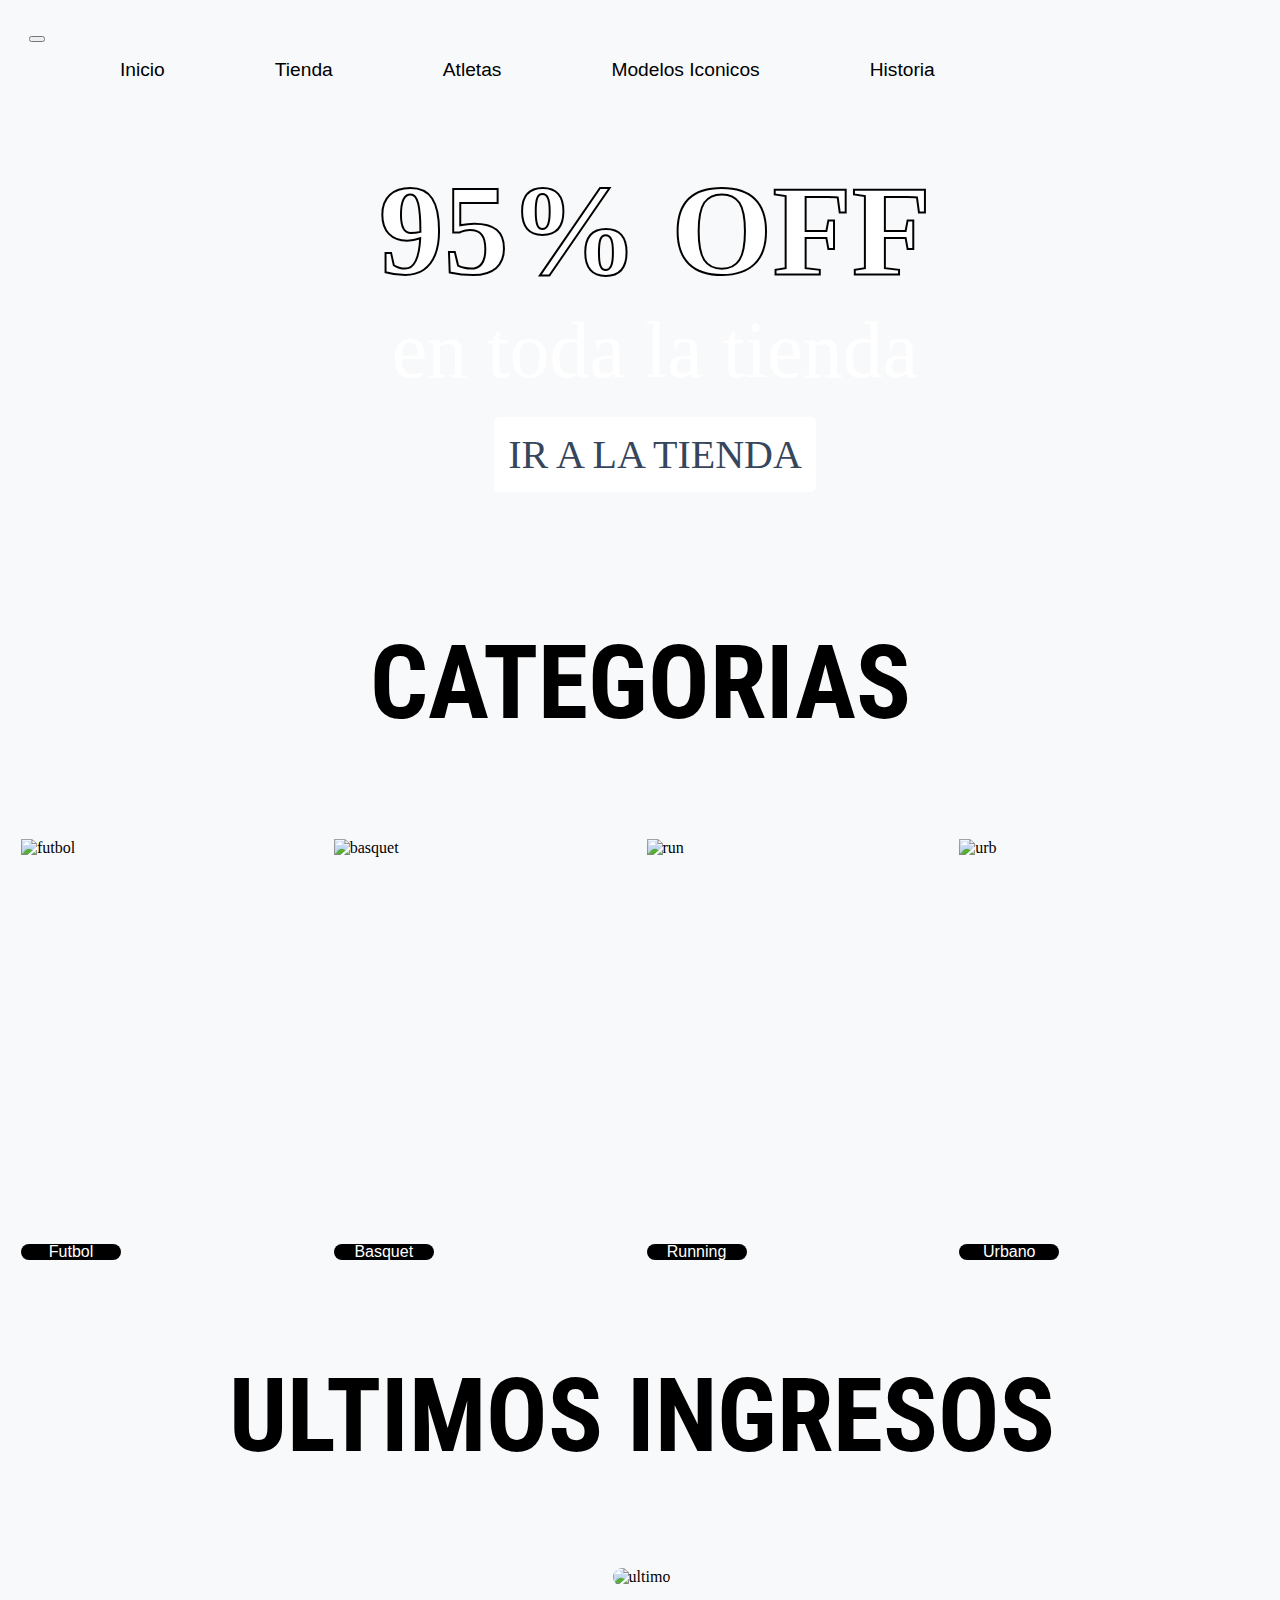
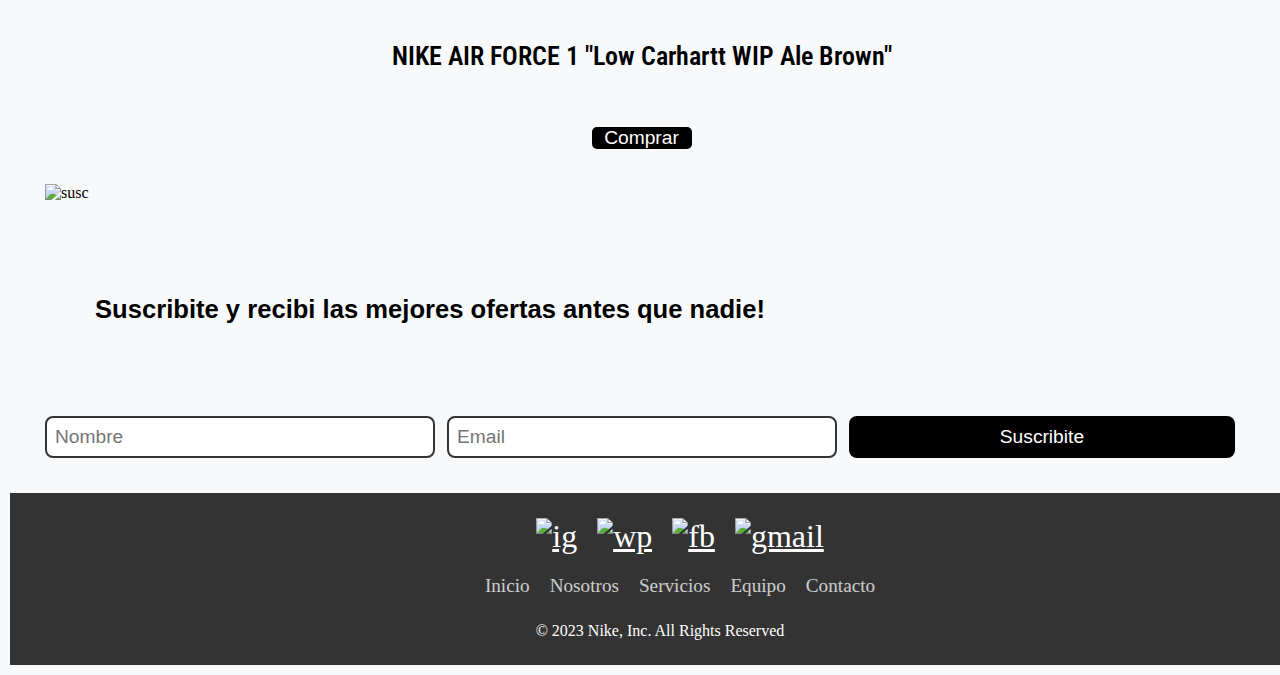
==== commit 33617ffd: "entrega-final" ====
--- a/index.html
+++ b/index.html
@@ -19,6 +19,21 @@
       href="https://fonts.googleapis.com/css2?family=Anton&family=Nunito+Sans:opsz,wght@6..12,300&family=Poppins:ital,wght@1,900&family=Roboto+Condensed&display=swap"
       rel="stylesheet"
     />
+    <!--Meta Tags-->
+    <!--Meta Description-->
+    <meta
+      name="description"
+      content="No dejes de ver los ultimos modelos de zapatillas Nike en nuestro sitio oficial! Todo lo nuevo que la marca tiene para vos, entrá ahora!"
+    />
+    <!--Meta Keywords-->
+    <meta
+      name="keywords"
+      content="Nike, Nike Argentina, Zapatillas, Zapatillas Nike, Modelos de Zapatillas, compra las ultimas zapatillas Nike, envios, compra online, descuentos"
+    />
+    <!--Meta Idioma-->
+    <meta name="language" content="spanish" />
+    <!--Meta Geo-->
+    <meta name="geo.placename" content="argentina" />
   </head>
 
   <body class="body">
@@ -83,7 +98,7 @@
             <img
               class="imagen-categorias"
               src="https://static.nike.com/a/images/f_auto,cs_srgb/w_1536,c_limit/bc8e3831-eff2-4d35-8d62-947ae2fa2279/el-mejor-calzado-de-f%C3%BAtbol-nike-para-ni%C3%B1os-que-puedes-comprar-ahora.jpg"
-              alt=""
+              alt="futbol"
               style="width: 100%"
             />
             <a class="link-categorias" href="html/tienda.html">Futbol</a>
@@ -92,7 +107,7 @@
             <img
               class="imagen-categorias"
               src="https://static.nike.com/a/images/f_auto/dpr_3.0,cs_srgb/w_363,c_limit/54720c63-1581-417c-bbcc-c677ea44ed1b/nike-basketball.jpg"
-              alt=""
+              alt="basquet"
               style="width: 100%"
             />
             <a class="link-categorias" href="html/tienda.html">Basquet</a>
@@ -101,7 +116,7 @@
             <img
               class="imagen-categorias"
               src="https://nikearprod.vtexassets.com/assets/vtex.file-manager-graphql/images/ddc3db3b-aee4-4c76-82e8-4bec57e5b958___b388701b644e213b32a4c3c5de40006e.png"
-              alt=""
+              alt="run"
               style="width: 100%"
             />
             <a class="link-categorias" href="html/tienda.html">Running</a>
@@ -110,7 +125,7 @@
             <img
               class="imagen-categorias"
               src="https://www.logistun.es/wp-content/uploads/2022/10/nike-air-max-90-492vpq-1.jpg"
-              alt=""
+              alt="urb"
               style="width: 100%"
             />
             <a class="link-categorias" href="html/tienda.html">Urbano</a>
@@ -121,15 +136,24 @@
       <section class="ingresos">
         <h2 class="titulo-centrado">ULTIMOS INGRESOS</h2>
         <div class="ingreso-zapa">
-          <img src="/assets/nike-brown.avif" alt="" />
+          <img
+            src="https://i.ebayimg.com/images/g/L7QAAOSwlPlkbrBJ/s-l1200.webp"
+            alt="ultimo"
+          />
           <h5>NIKE AIR FORCE 1 "Low Carhartt WIP Ale Brown"</h5>
-          <a class="link-categorias" href="/html/tienda.html">Comprar</a>
+          <a class="link-categorias" href="html/tienda.html">Comprar</a>
         </div>
       </section>
     </main>
 
     <section class="suscripciones">
-      <h5>Suscribite y recibi las mejores ofertas antes que nadie</h5>
+      <div>
+        <img
+          src="https://i.pinimg.com/originals/33/e6/3d/33e63d5adb0da6b303a83901c8e8463a.png"
+          alt="susc"
+        />
+        <h5>Suscribite y recibi las mejores ofertas antes que nadie!</h5>
+      </div>
       <form class="suscripcion-container" action="">
         <div class="suscripcion-inputs">
           <input type="text" placeholder="Nombre" required />
@@ -147,7 +171,7 @@
             target="_blank"
             href="https://www.instagram.com/nike/?hl=es"
           >
-            <img src="assets/icons8-instagram-50.png" alt="" />
+            <img src="assets/icons8-instagram-50.png" alt="ig" />
           </a>
         </li>
         <li class="social-icono_item">
@@ -156,7 +180,7 @@
             target="_blank"
             href="https://www.whatsapp.com/?lang=es_LA"
           >
-            <img src="assets/icons8-whatsapp-50.png" alt="" />
+            <img src="assets/icons8-whatsapp-50.png" alt="wp" />
           </a>
         </li>
         <li class="social-icono_item">
@@ -165,7 +189,7 @@
             target="_blank"
             href="https://www.facebook.com/?locale=es_LA"
           >
-            <img src="assets/icons8-facebook-50.png" alt="" />
+            <img src="assets/icons8-facebook-50.png" alt="fb" />
           </a>
         </li>
         <li class="social-icono_item">
@@ -174,7 +198,7 @@
             target="_blank"
             href="https://www.google.com/intl/es-419/gmail/about/"
           >
-            <img src="assets/icons8-gmail-nuevo-50.png" alt="" />
+            <img src="assets/icons8-gmail-nuevo-50.png" alt="gmail" />
           </a>
         </li>
       </ul>
